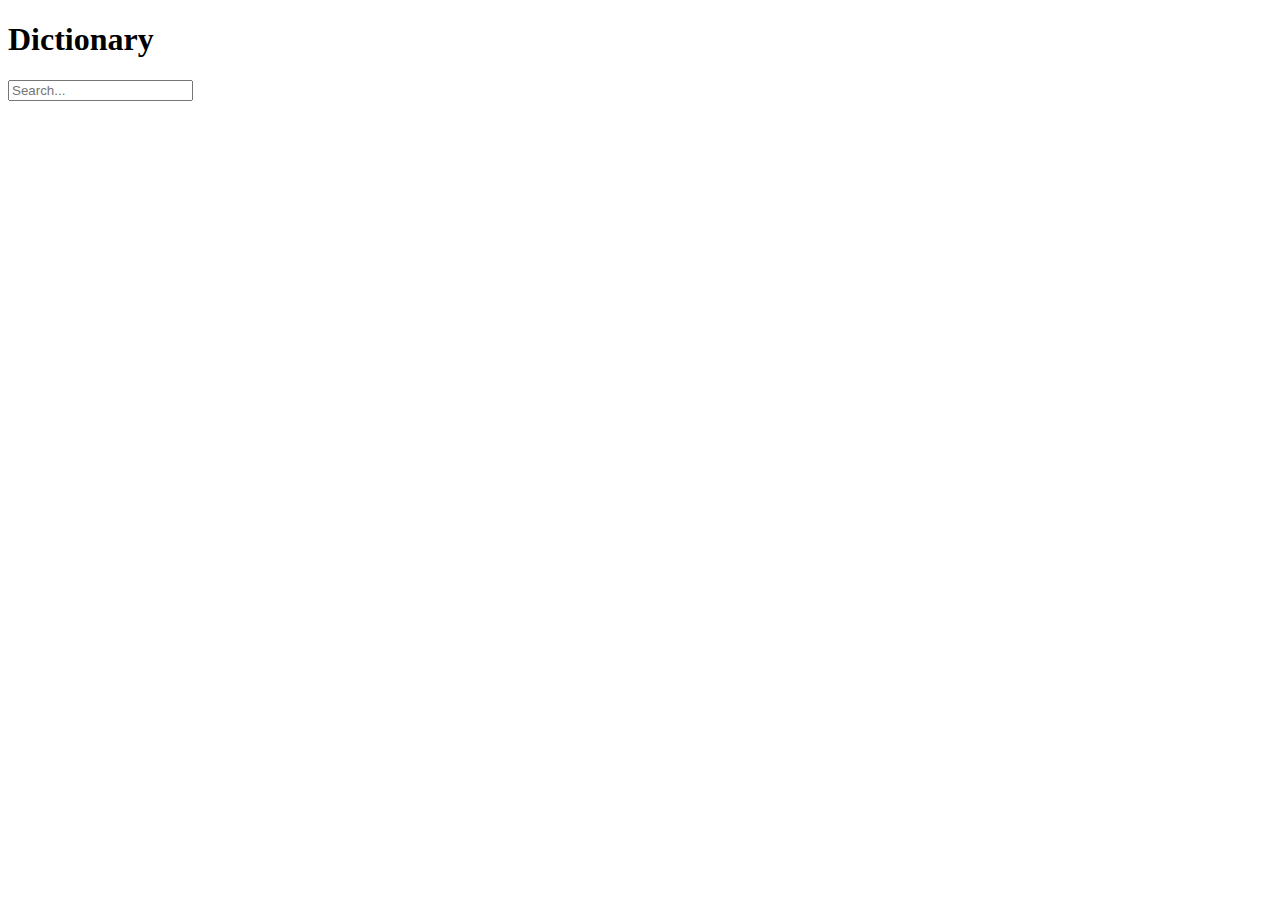
==== index.html @ 93229138 "Update and rename Dictionary.html to index.html" ====
<!DOCTYPE html>
<html lang="en">
<head>
    <meta charset="UTF-8">
    <meta name="viewport" content="width=device-width, initial-scale=1.0">
    <title>Dictionary</title>
    <link rel="stylesheet" href="styles.css">
</head>
<body>
    <div class="container">
        <h1>Dictionary</h1>
        <input type="text" id="searchInput" placeholder="Search...">
        <ul id="dictionaryList">
            <!-- Add the list items dynamically using JavaScript -->
        </ul>
    </div>
    <script src="script.js"></script>
</body>
</html>
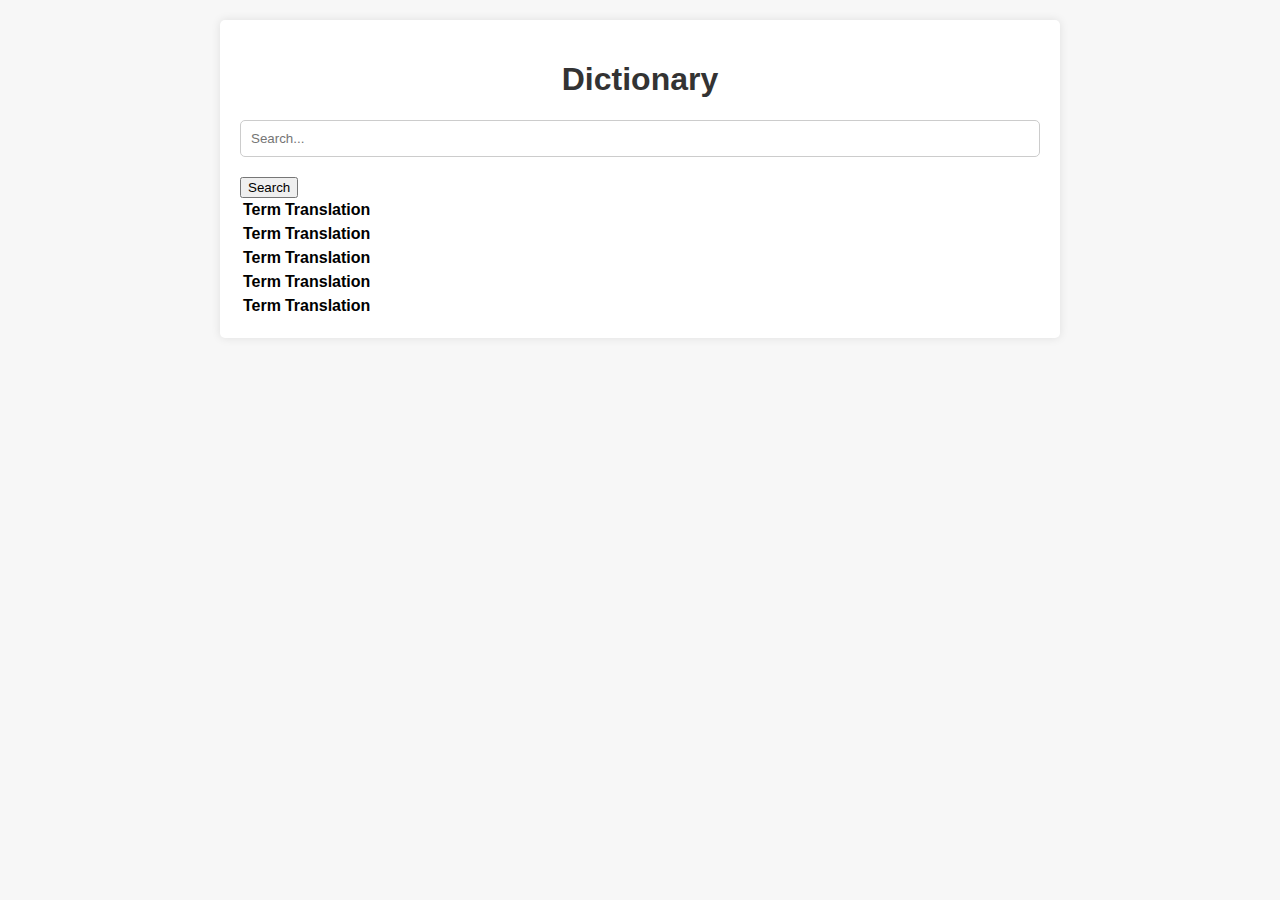
==== commit d61cac52: "Update index.html" ====
--- a/index.html
+++ b/index.html
@@ -1,19 +1,65 @@
 <!DOCTYPE html>
 <html lang="en">
+
 <head>
     <meta charset="UTF-8">
     <meta name="viewport" content="width=device-width, initial-scale=1.0">
     <title>Dictionary</title>
     <link rel="stylesheet" href="styles.css">
 </head>
+
 <body>
     <div class="container">
         <h1>Dictionary</h1>
-        <input type="text" id="searchInput" placeholder="Search...">
-        <ul id="dictionaryList">
-            <!-- Add the list items dynamically using JavaScript -->
-        </ul>
+        <div class="search-box">
+            <input type="text" id="searchInput" placeholder="Search...">
+            <button onclick="searchDictionary()">Search</button>
+        </div>
+        <div class="columns">
+            <div class="column">
+                <table class="term-table blue" id="column1">
+                    <tr>
+                        <th>Term</th>
+                        <th>Translation</th>
+                    </tr>
+                </table>
+            </div>
+            <div class="column">
+                <table class="term-table orange" id="column2">
+                    <tr>
+                        <th>Term</th>
+                        <th>Translation</th>
+                    </tr>
+                </table>
+            </div>
+            <div class="column">
+                <table class="term-table purple" id="column3">
+                    <tr>
+                        <th>Term</th>
+                        <th>Translation</th>
+                    </tr>
+                </table>
+            </div>
+            <div class="column">
+                <table class="term-table green" id="column4">
+                    <tr>
+                        <th>Term</th>
+                        <th>Translation</th>
+                    </tr>
+                </table>
+            </div>
+            <div class="column">
+                <table class="term-table red" id="column5">
+                    <tr>
+                        <th>Term</th>
+                        <th>Translation</th>
+                    </tr>
+                </table>
+            </div>
+        </div>
     </div>
+
     <script src="script.js"></script>
 </body>
+
 </html>
--- a/styles.css
+++ b/styles.css
@@ -0,0 +1,46 @@
+body {
+    font-family: Arial, sans-serif;
+    margin: 0;
+    padding: 0;
+    background-color: #f7f7f7;
+}
+
+.container {
+    max-width: 800px;
+    margin: 20px auto;
+    padding: 20px;
+    background-color: #fff;
+    border-radius: 5px;
+    box-shadow: 0 0 10px rgba(0, 0, 0, 0.1);
+}
+
+h1 {
+    text-align: center;
+    color: #333;
+}
+
+#searchInput {
+    width: 100%;
+    padding: 10px;
+    margin-bottom: 20px;
+    border: 1px solid #ccc;
+    border-radius: 5px;
+    box-sizing: border-box;
+}
+
+#dictionaryList {
+    list-style-type: none;
+    padding: 0;
+}
+
+#dictionaryList li {
+    padding: 10px;
+    margin-bottom: 10px;
+    border: 1px solid #ddd;
+    border-radius: 5px;
+    background-color: #f9f9f9;
+}
+
+#dictionaryList li strong {
+    font-weight: bold;
+}
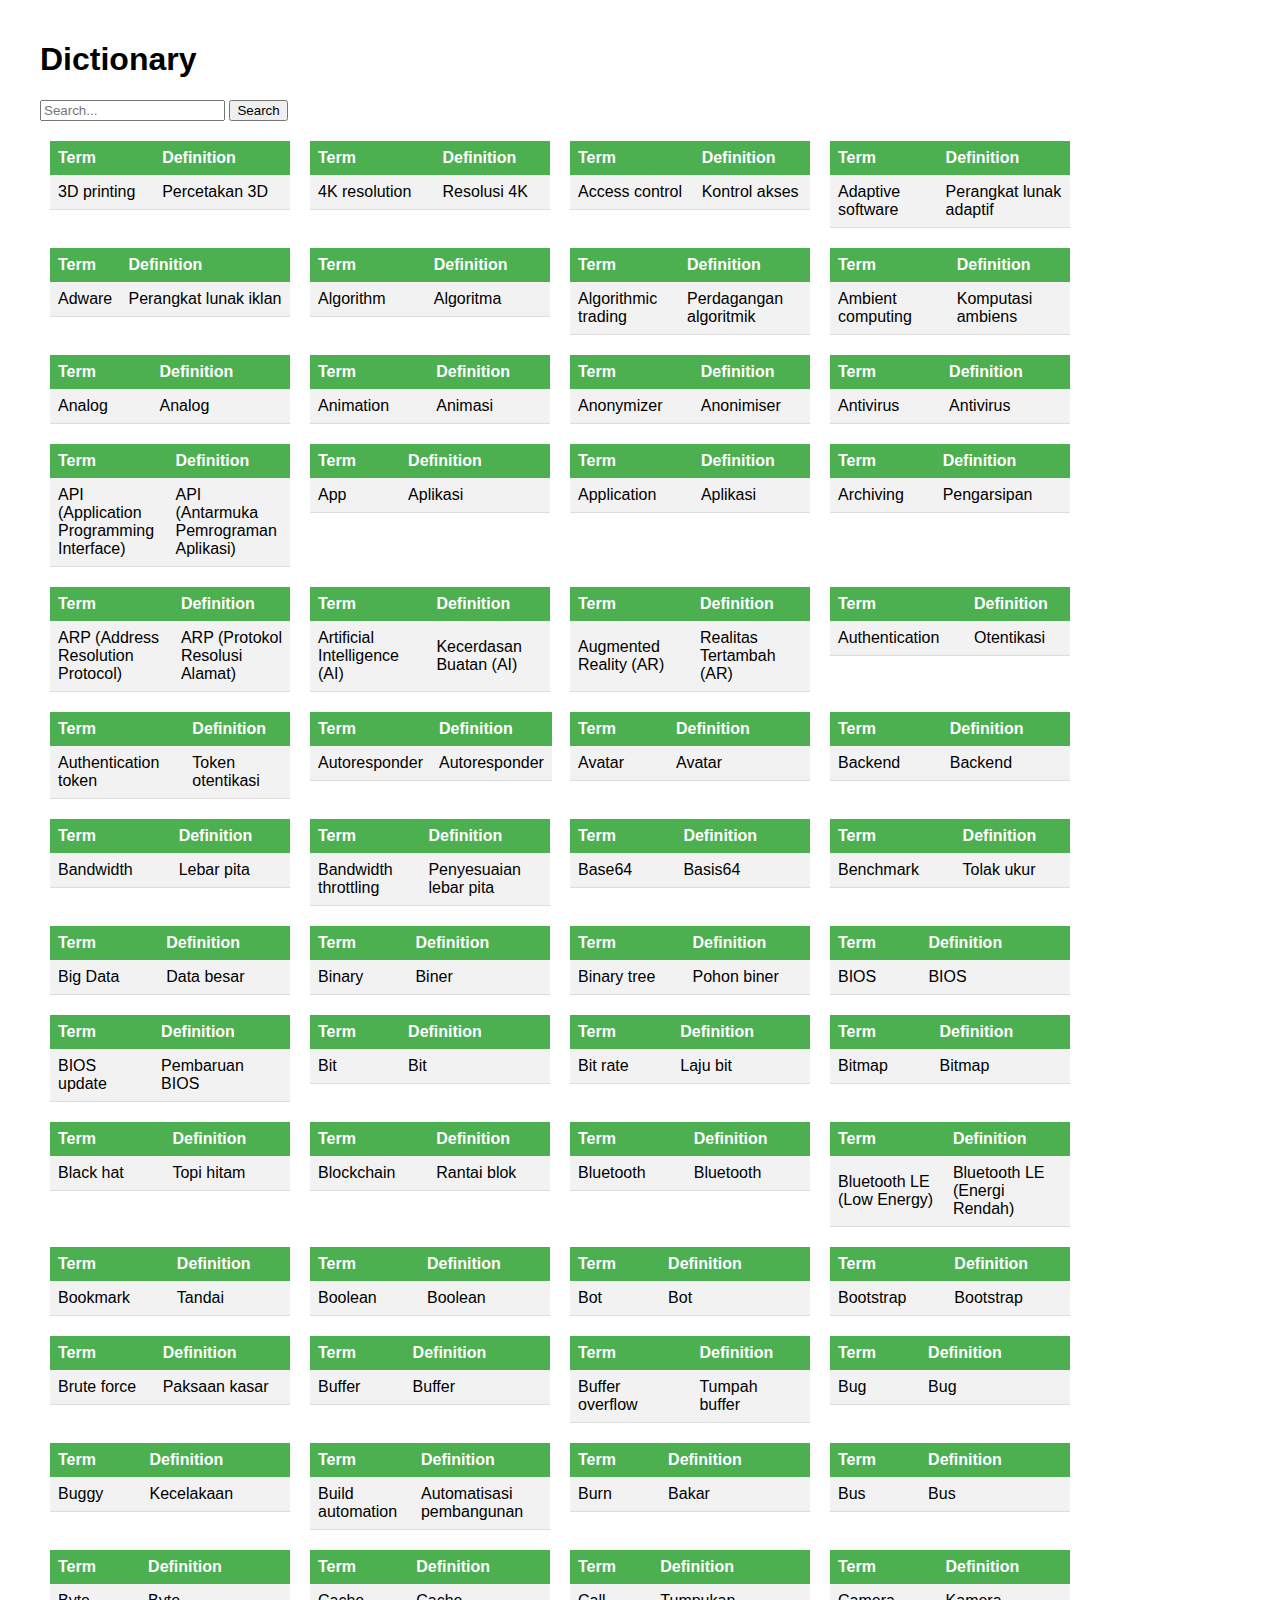
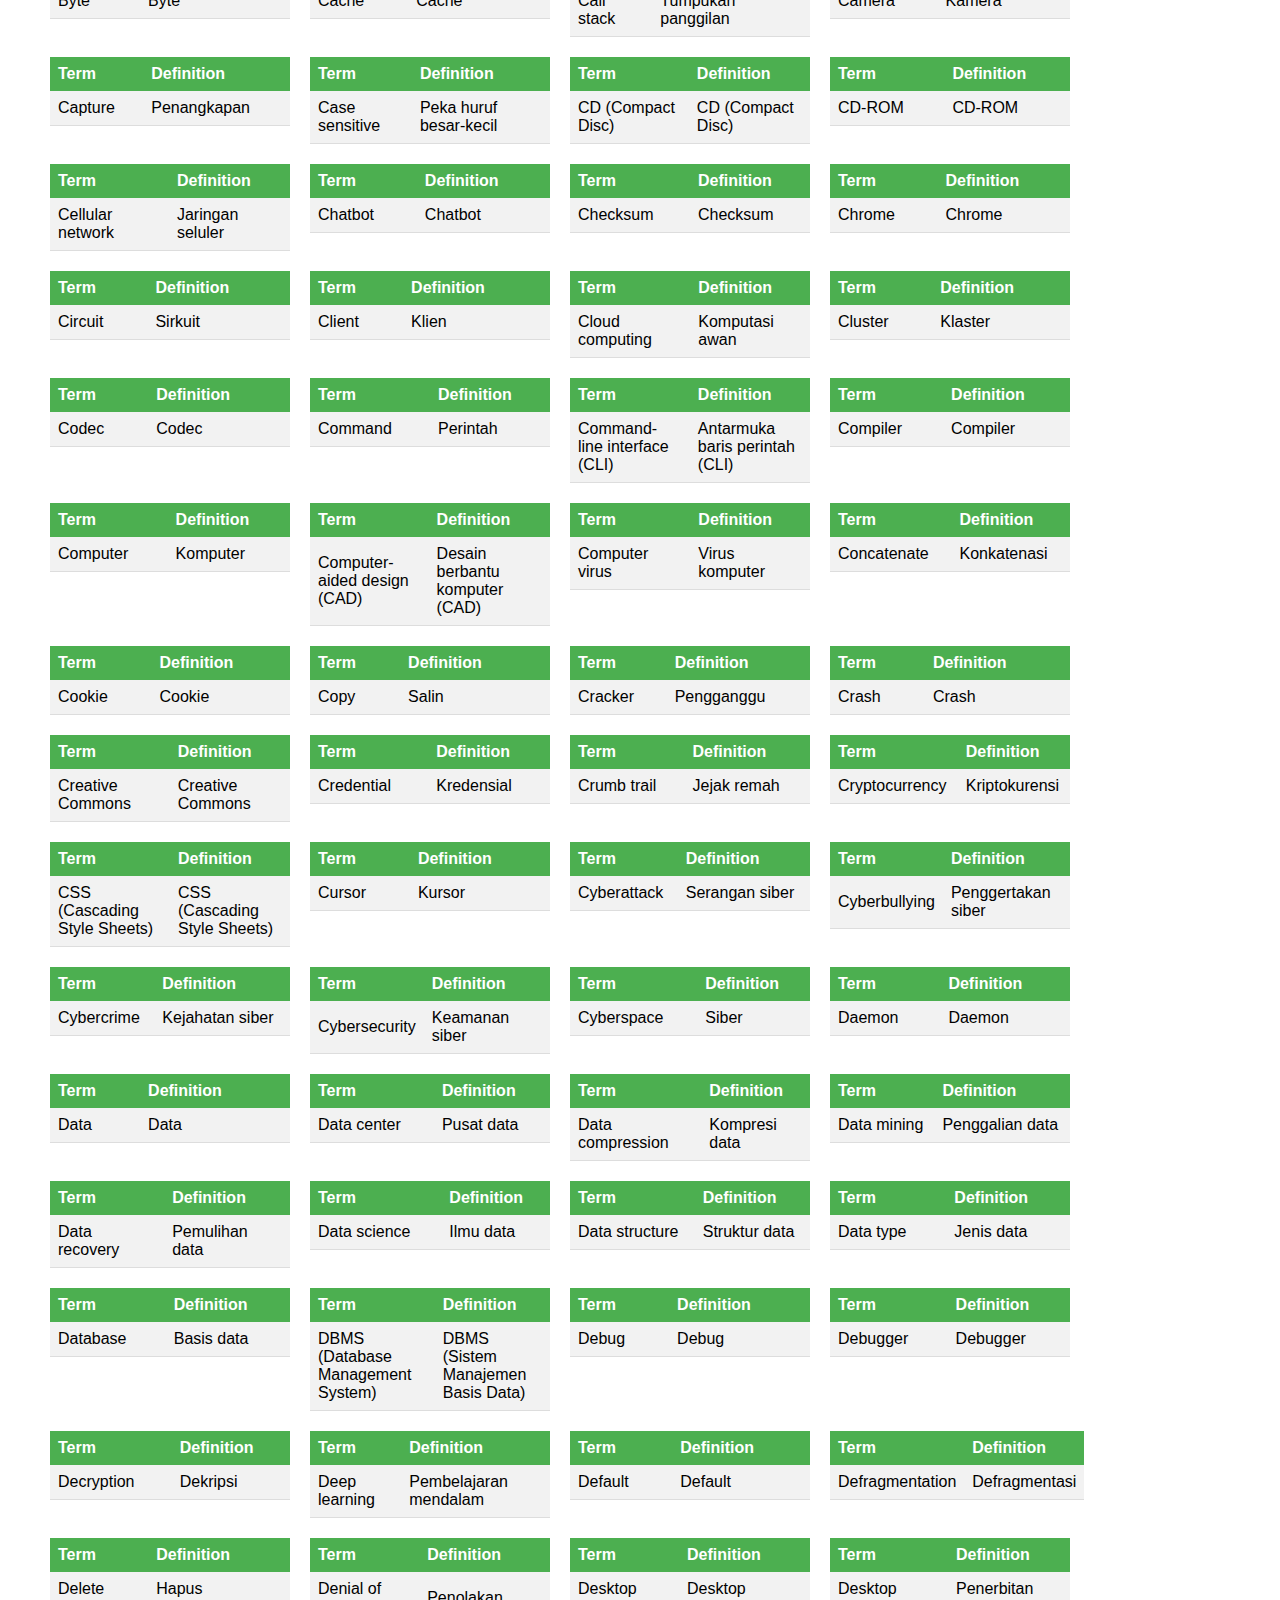
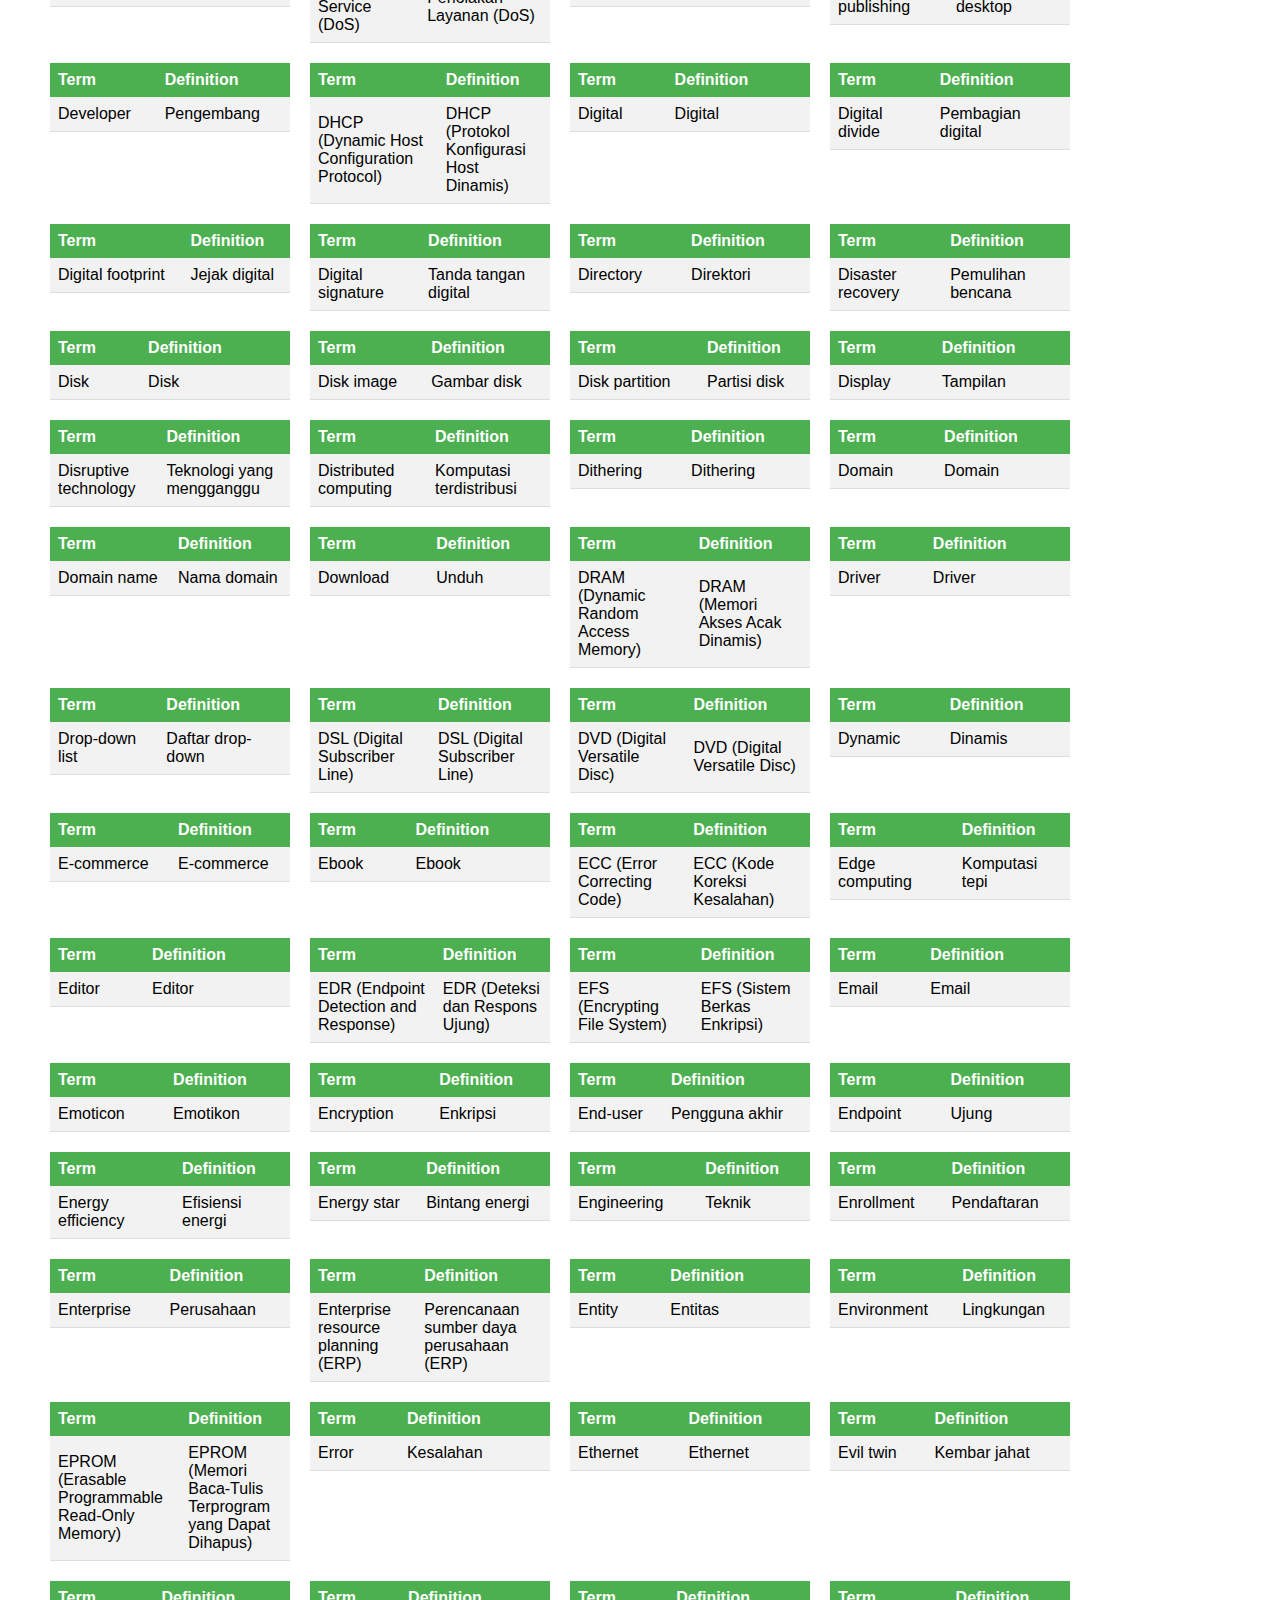
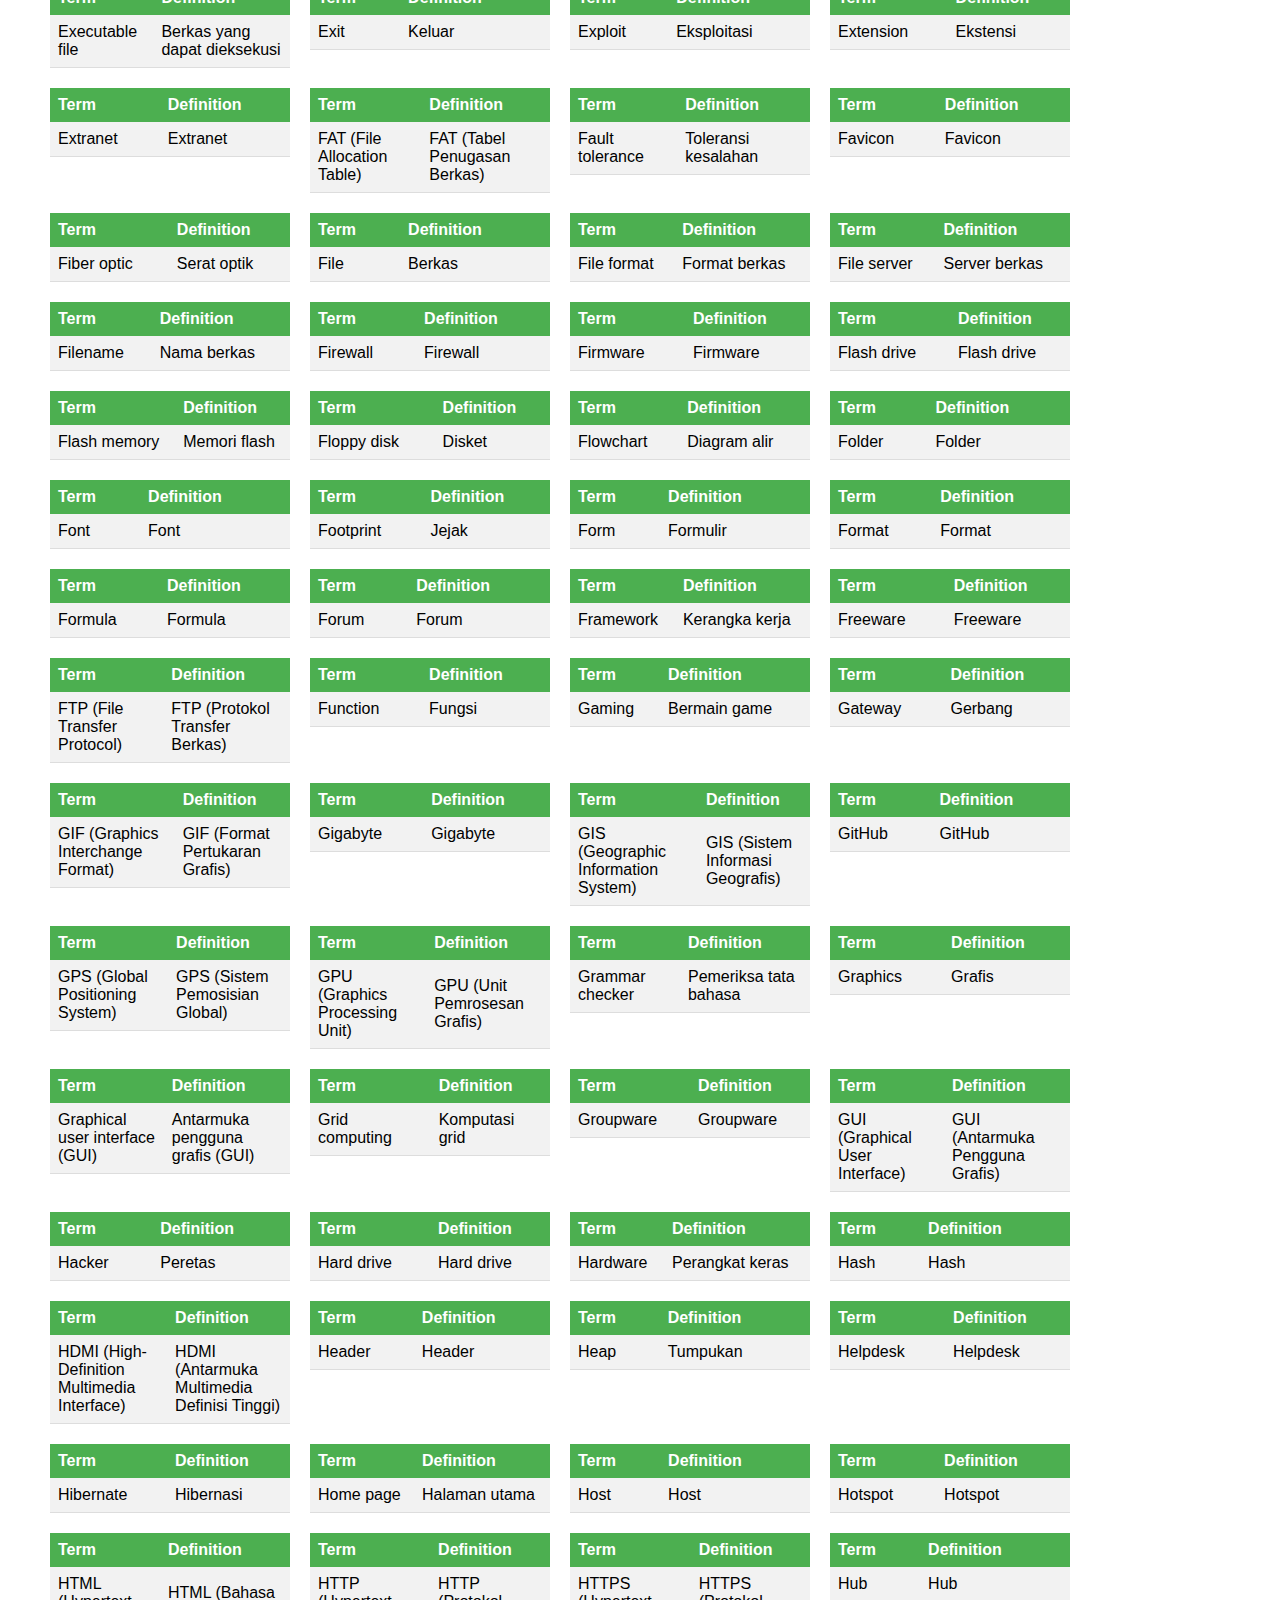
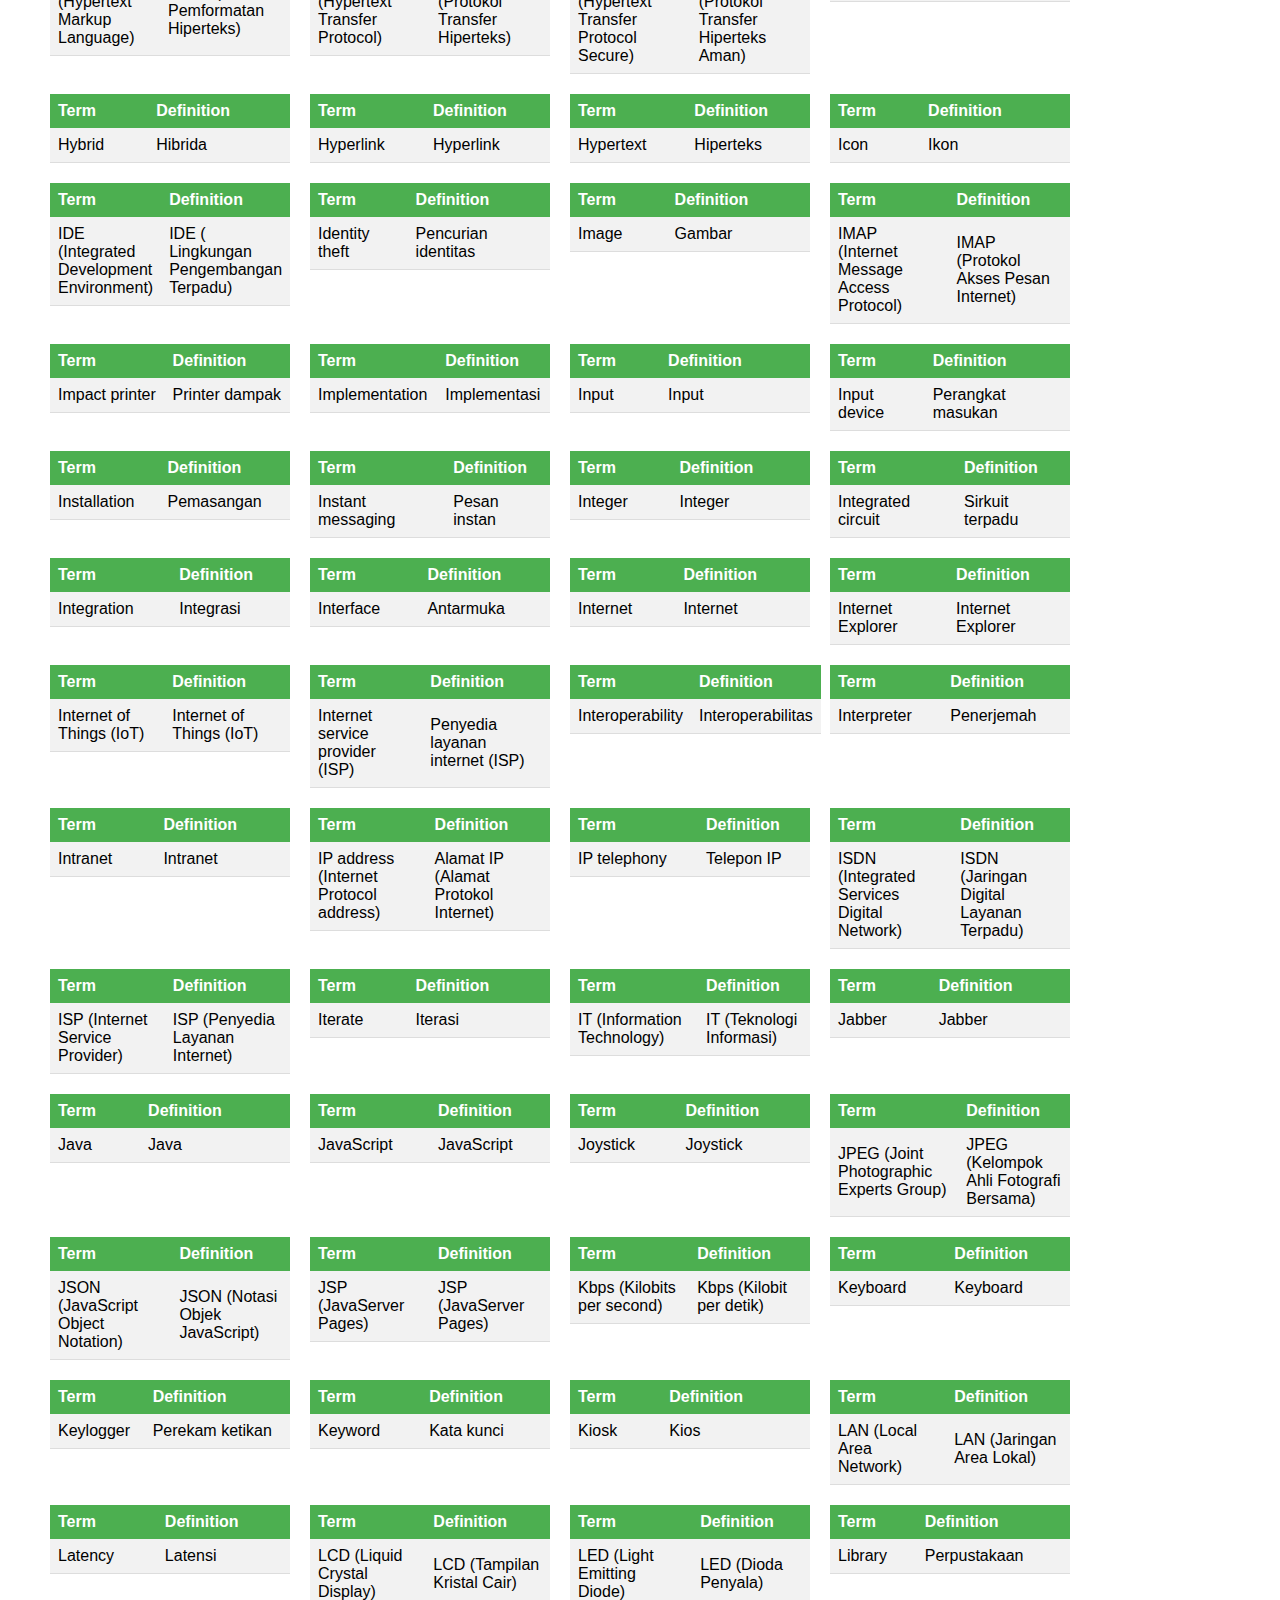
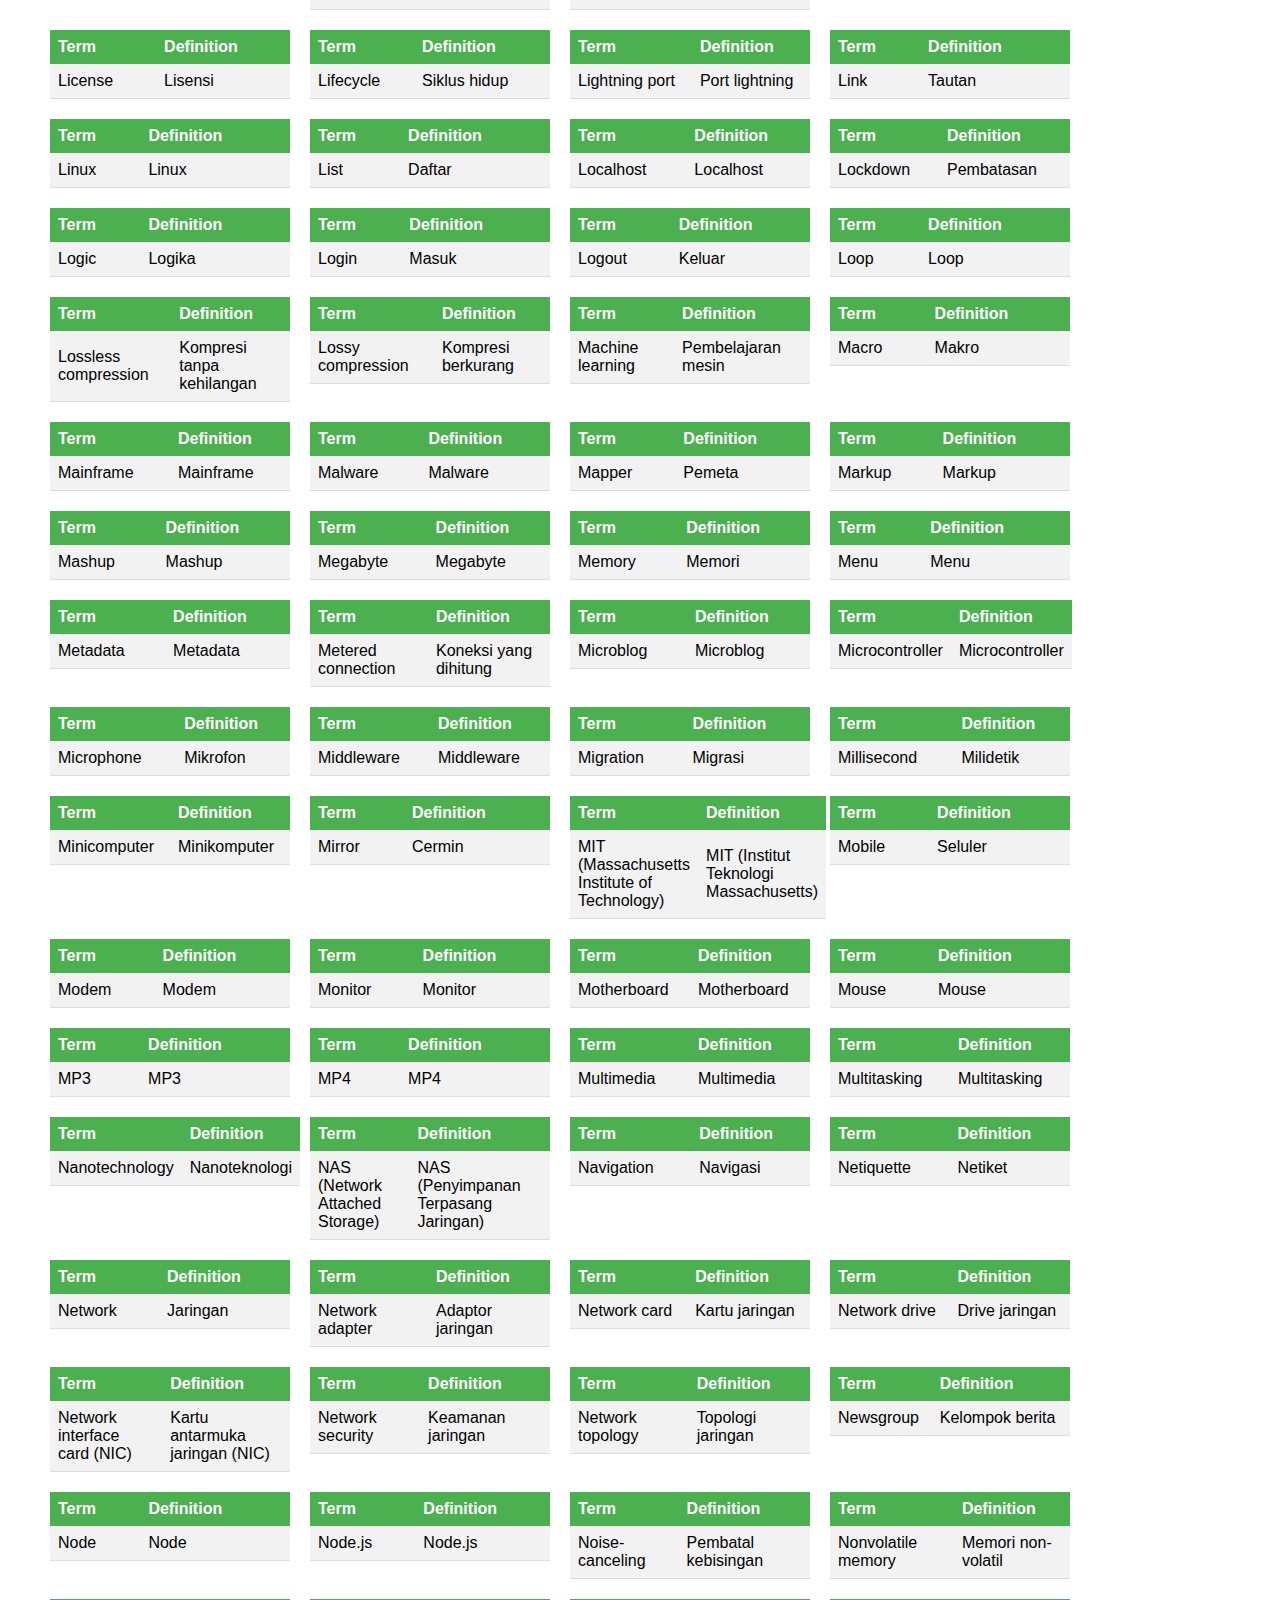
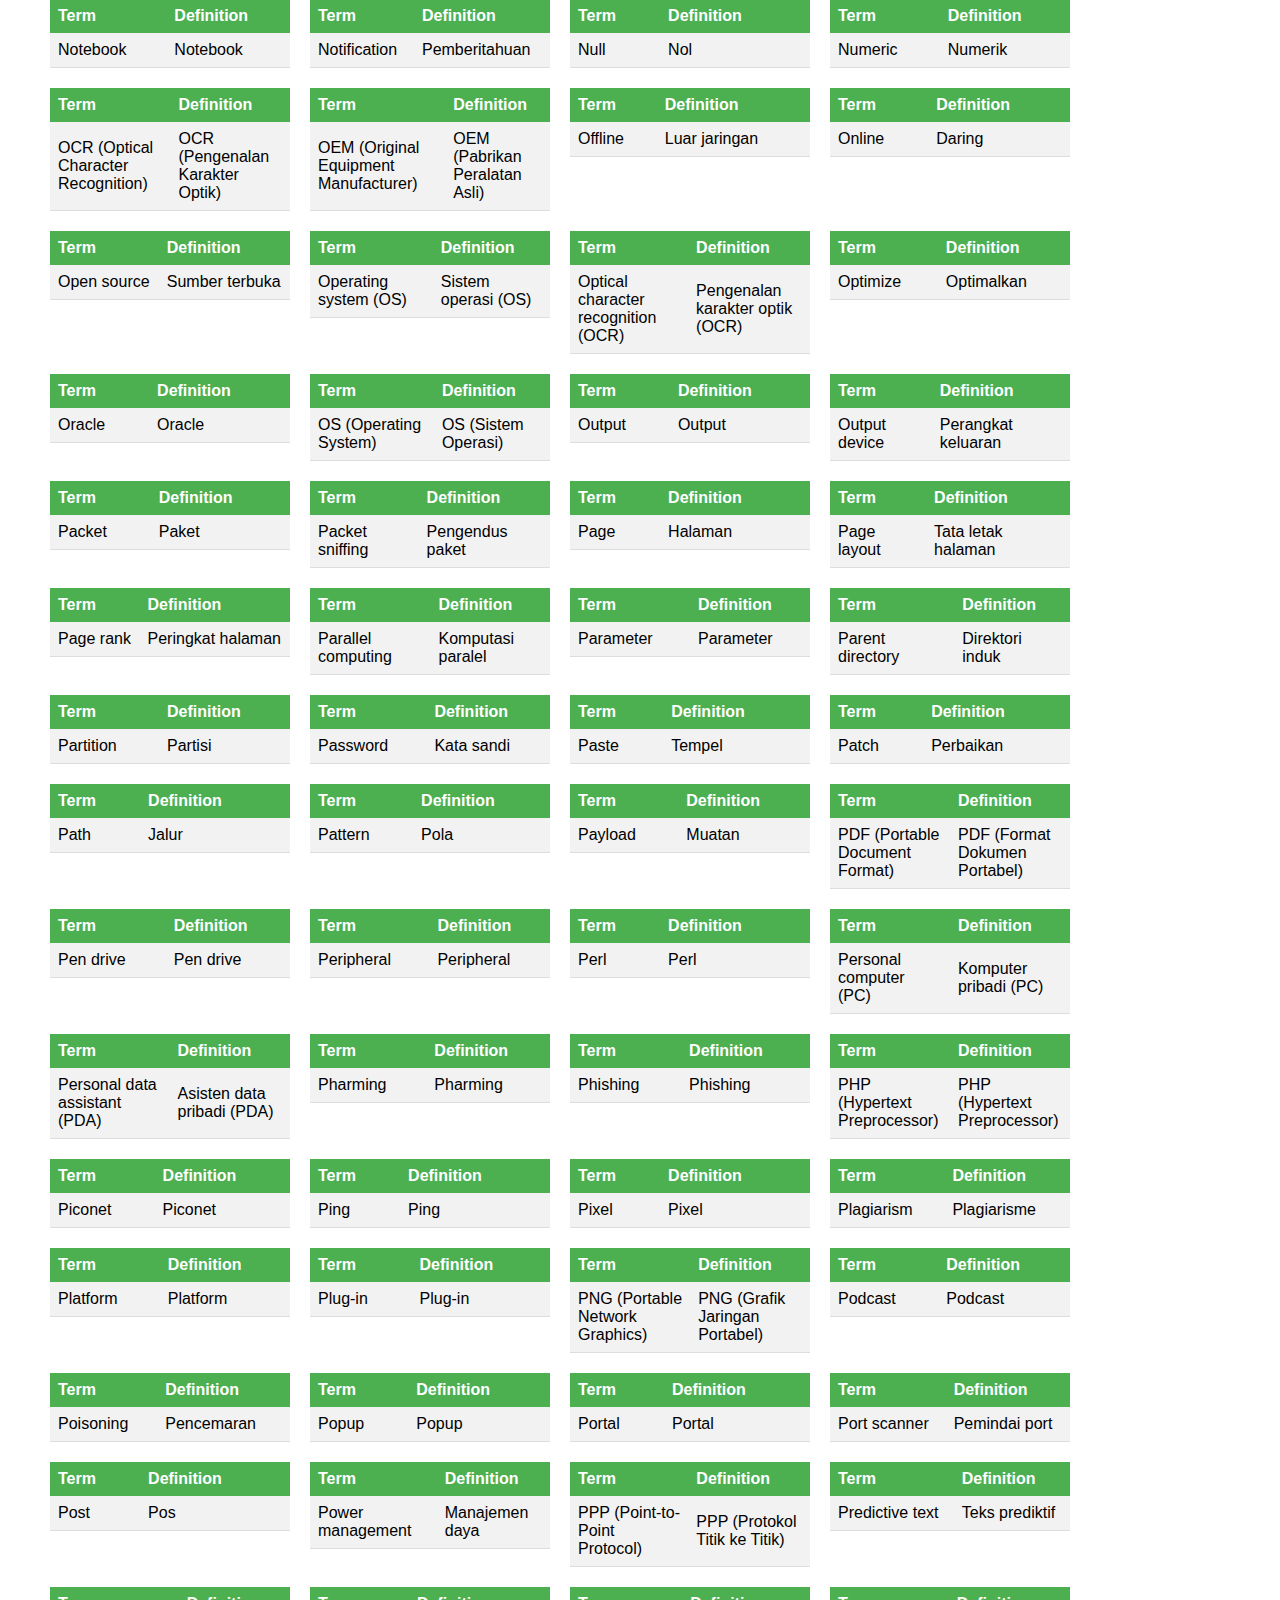
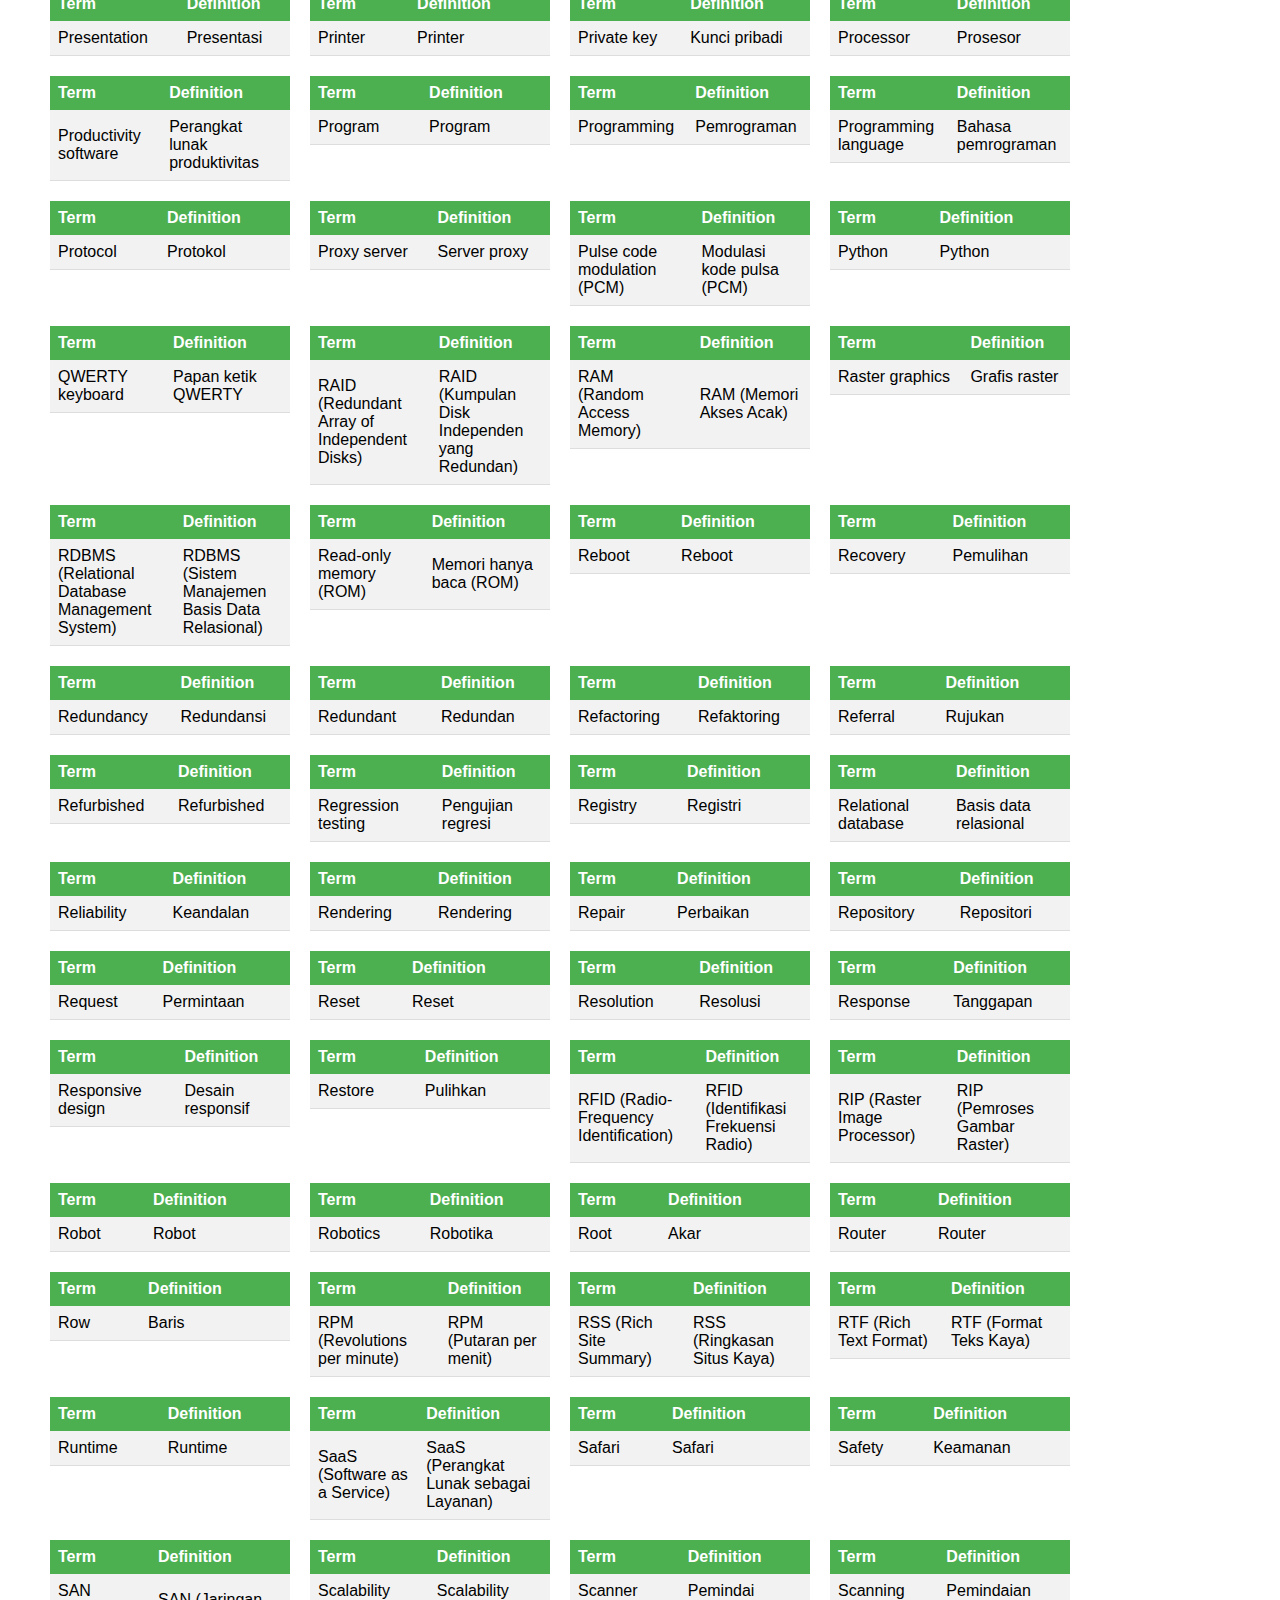
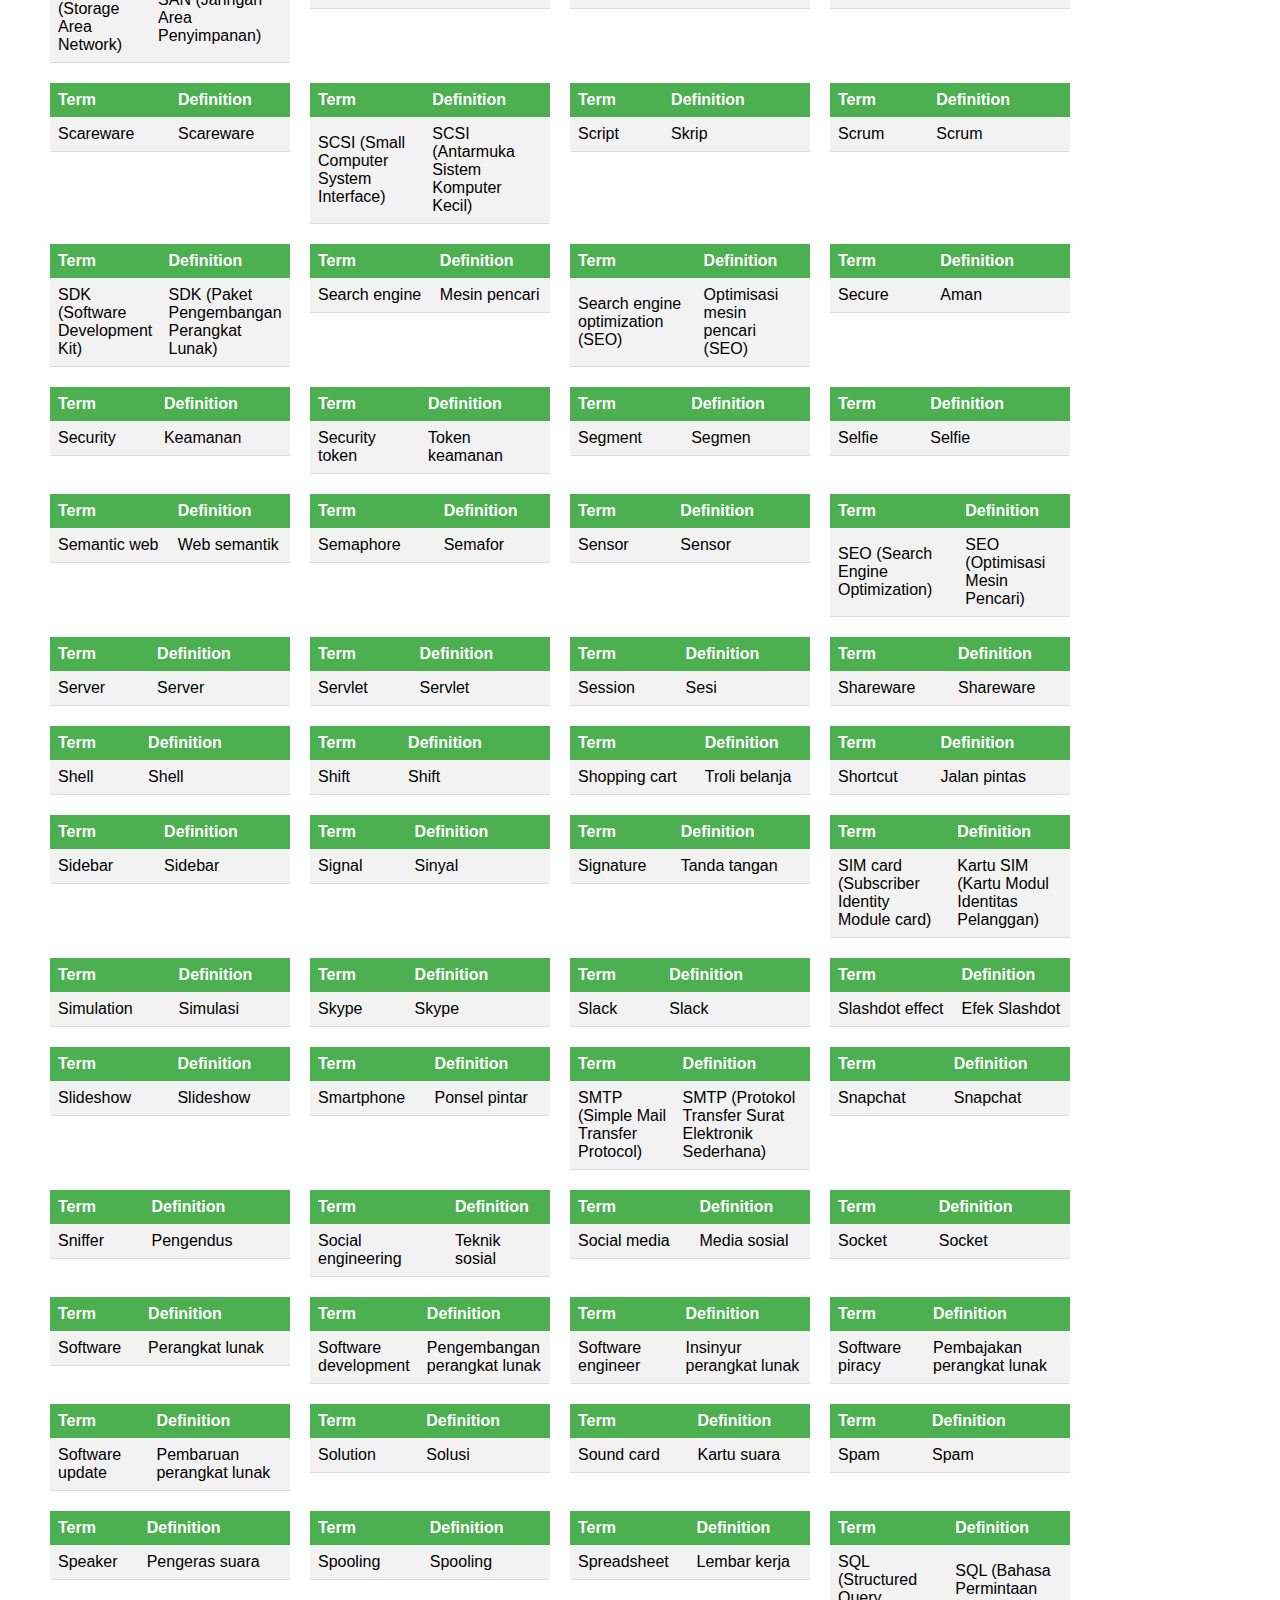
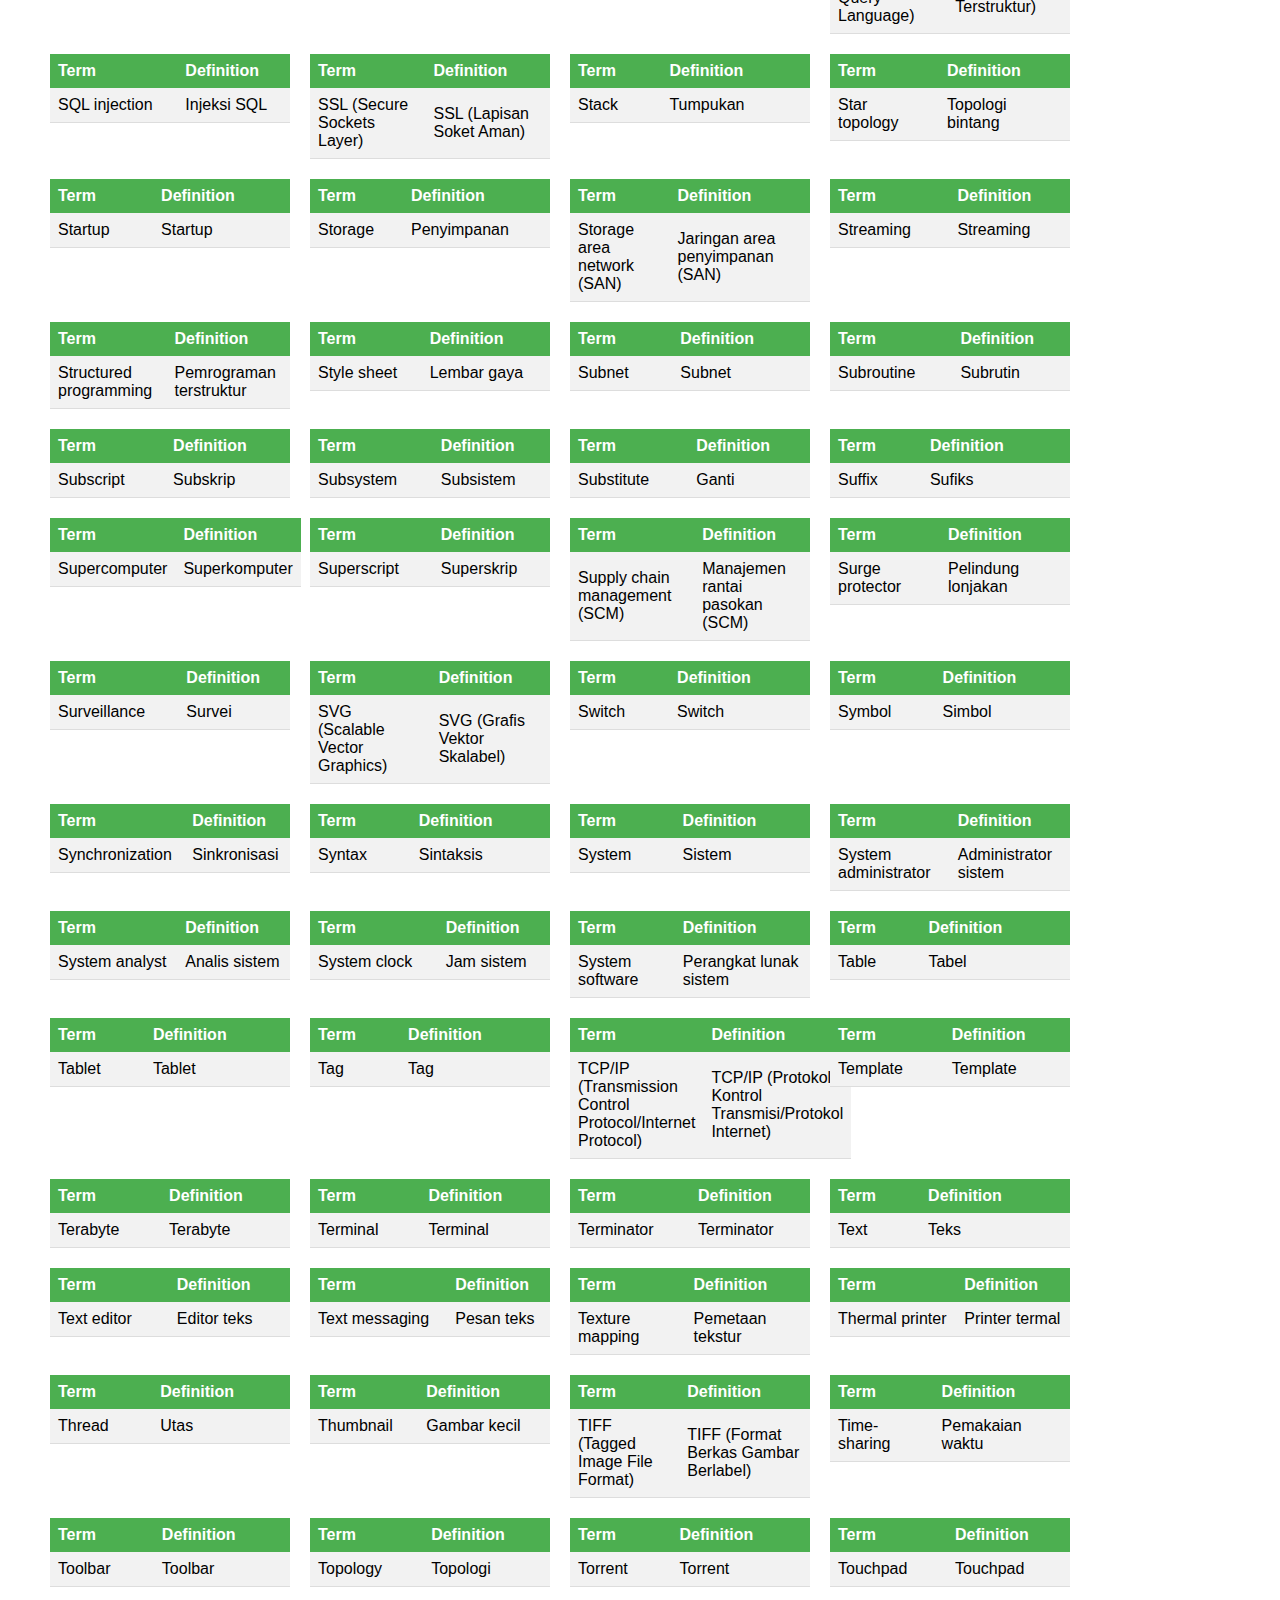
==== commit b1c028db: "Update index.html" ====
--- a/index.html
+++ b/index.html
@@ -1,65 +1,28 @@
 <!DOCTYPE html>
 <html lang="en">
-
 <head>
     <meta charset="UTF-8">
     <meta name="viewport" content="width=device-width, initial-scale=1.0">
     <title>Dictionary</title>
+    <title>By Rizky Ganuar,TI 1C</title>
+    <title>2330511049</title>
     <link rel="stylesheet" href="styles.css">
 </head>
+<body>
 
-<body>
-    <div class="container">
-        <h1>Dictionary</h1>
-        <div class="search-box">
-            <input type="text" id="searchInput" placeholder="Search...">
-            <button onclick="searchDictionary()">Search</button>
-        </div>
-        <div class="columns">
-            <div class="column">
-                <table class="term-table blue" id="column1">
-                    <tr>
-                        <th>Term</th>
-                        <th>Translation</th>
-                    </tr>
-                </table>
-            </div>
-            <div class="column">
-                <table class="term-table orange" id="column2">
-                    <tr>
-                        <th>Term</th>
-                        <th>Translation</th>
-                    </tr>
-                </table>
-            </div>
-            <div class="column">
-                <table class="term-table purple" id="column3">
-                    <tr>
-                        <th>Term</th>
-                        <th>Translation</th>
-                    </tr>
-                </table>
-            </div>
-            <div class="column">
-                <table class="term-table green" id="column4">
-                    <tr>
-                        <th>Term</th>
-                        <th>Translation</th>
-                    </tr>
-                </table>
-            </div>
-            <div class="column">
-                <table class="term-table red" id="column5">
-                    <tr>
-                        <th>Term</th>
-                        <th>Translation</th>
-                    </tr>
-                </table>
-            </div>
-        </div>
+<div class="container">
+    <h1>Dictionary</h1>
+    
+    <div class="search-box">
+        <input type="text" id="searchTerm" placeholder="Search...">
+        <button onclick="search()">Search</button>
     </div>
 
-    <script src="script.js"></script>
+    <div class="columns" id="dictionaryContainer">
+        <!-- Terms will be dynamically inserted here -->
+    </div>
+</div>
+
+<script src="script.js"></script>
 </body>
-
 </html>
--- a/styles.css
+++ b/styles.css
@@ -1,46 +1,66 @@
 body {
-    font-family: Arial, sans-serif;
-    margin: 0;
-    padding: 0;
-    background-color: #f7f7f7;
+  font-family: Arial, sans-serif;
+  margin: 0;
+  padding: 20px;
 }
 
 .container {
-    max-width: 800px;
-    margin: 20px auto;
-    padding: 20px;
-    background-color: #fff;
-    border-radius: 5px;
-    box-shadow: 0 0 10px rgba(0, 0, 0, 0.1);
+  max-width: 1200px;
+  margin: auto;
 }
 
-h1 {
-    text-align: center;
-    color: #333;
+.search-box {
+  margin-bottom: 20px;
 }
 
-#searchInput {
-    width: 100%;
-    padding: 10px;
-    margin-bottom: 20px;
-    border: 1px solid #ccc;
-    border-radius: 5px;
-    box-sizing: border-box;
+.columns {
+  display: flex;
+  flex-wrap: wrap;
 }
 
-#dictionaryList {
-    list-style-type: none;
-    padding: 0;
+.column {
+  width: 20%;
+  padding: 0 10px;
 }
 
-#dictionaryList li {
-    padding: 10px;
-    margin-bottom: 10px;
-    border: 1px solid #ddd;
-    border-radius: 5px;
-    background-color: #f9f9f9;
+.term-table {
+  margin-bottom: 20px;
+  border-collapse: collapse;
+  width: 100%;
 }
 
-#dictionaryList li strong {
-    font-weight: bold;
+.term-table th {
+  background-color: #4CAF50;
+  color: white;
+  padding: 8px;
+  text-align: left;
 }
+
+.term-table td {
+  padding: 8px;
+  border-bottom: 1px solid #ddd;
+}
+
+.term-table tr:nth-child(even) {
+  background-color: #f2f2f2;
+}
+
+.term-table.blue th {
+  background-color: #2196F3;
+}
+
+.term-table.orange th {
+  background-color: #FF9800;
+}
+
+.term-table.purple th {
+  background-color: #9C27B0;
+}
+
+.term-table.green th {
+  background-color: #4CAF50;
+}
+
+.term-table.red th {
+  background-color: #F44336;
+}
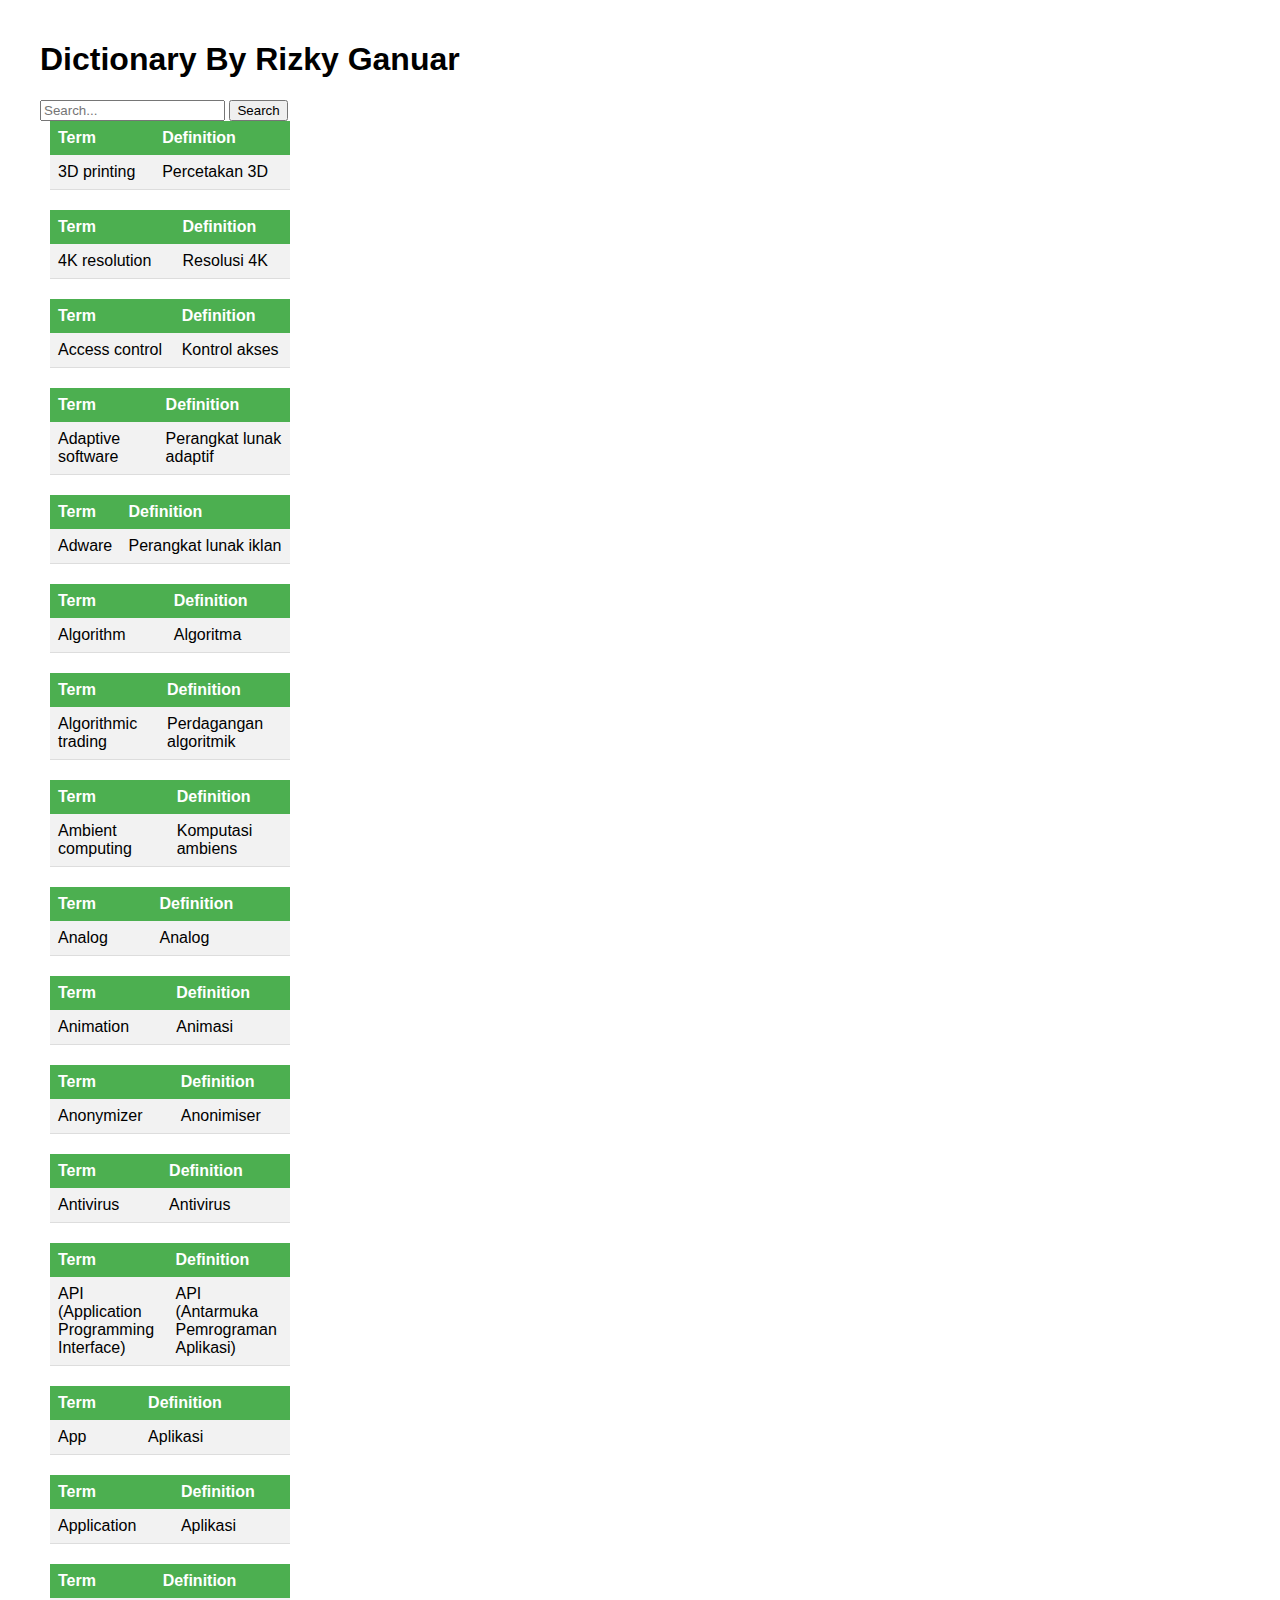
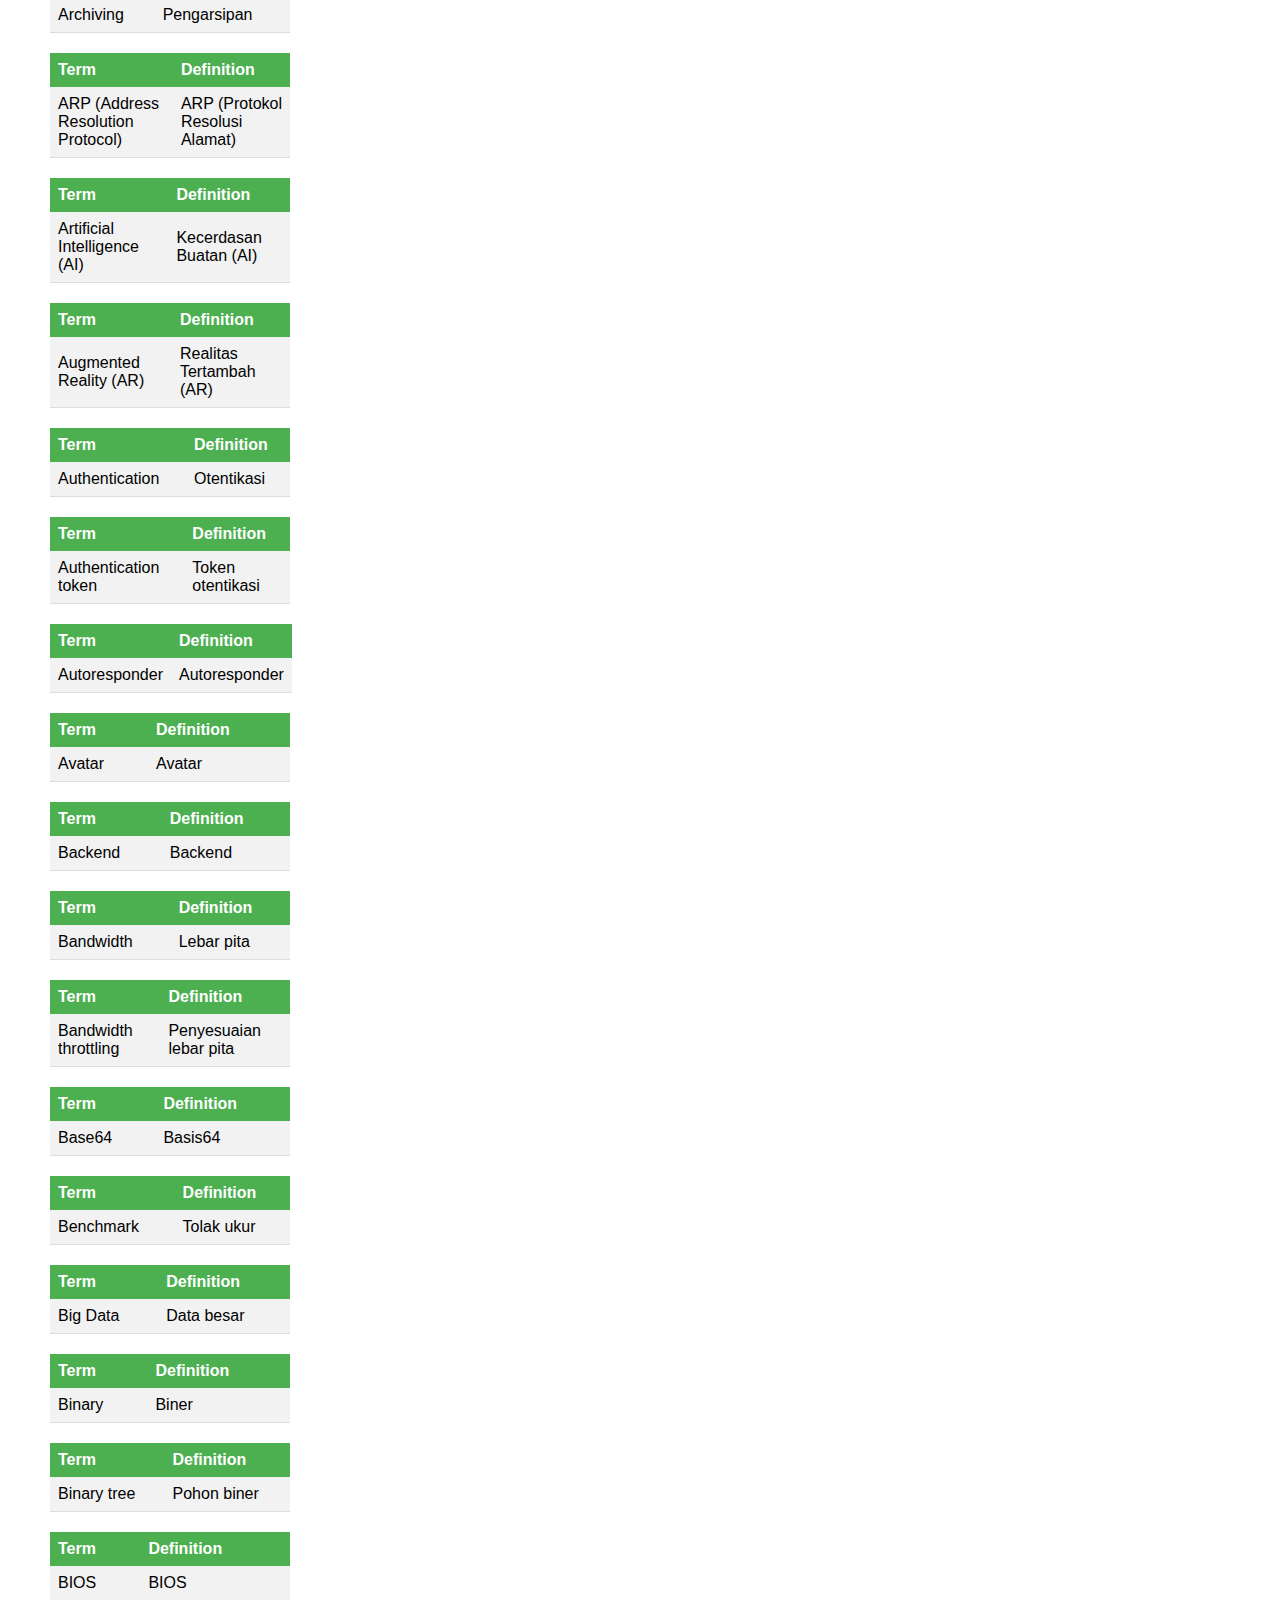
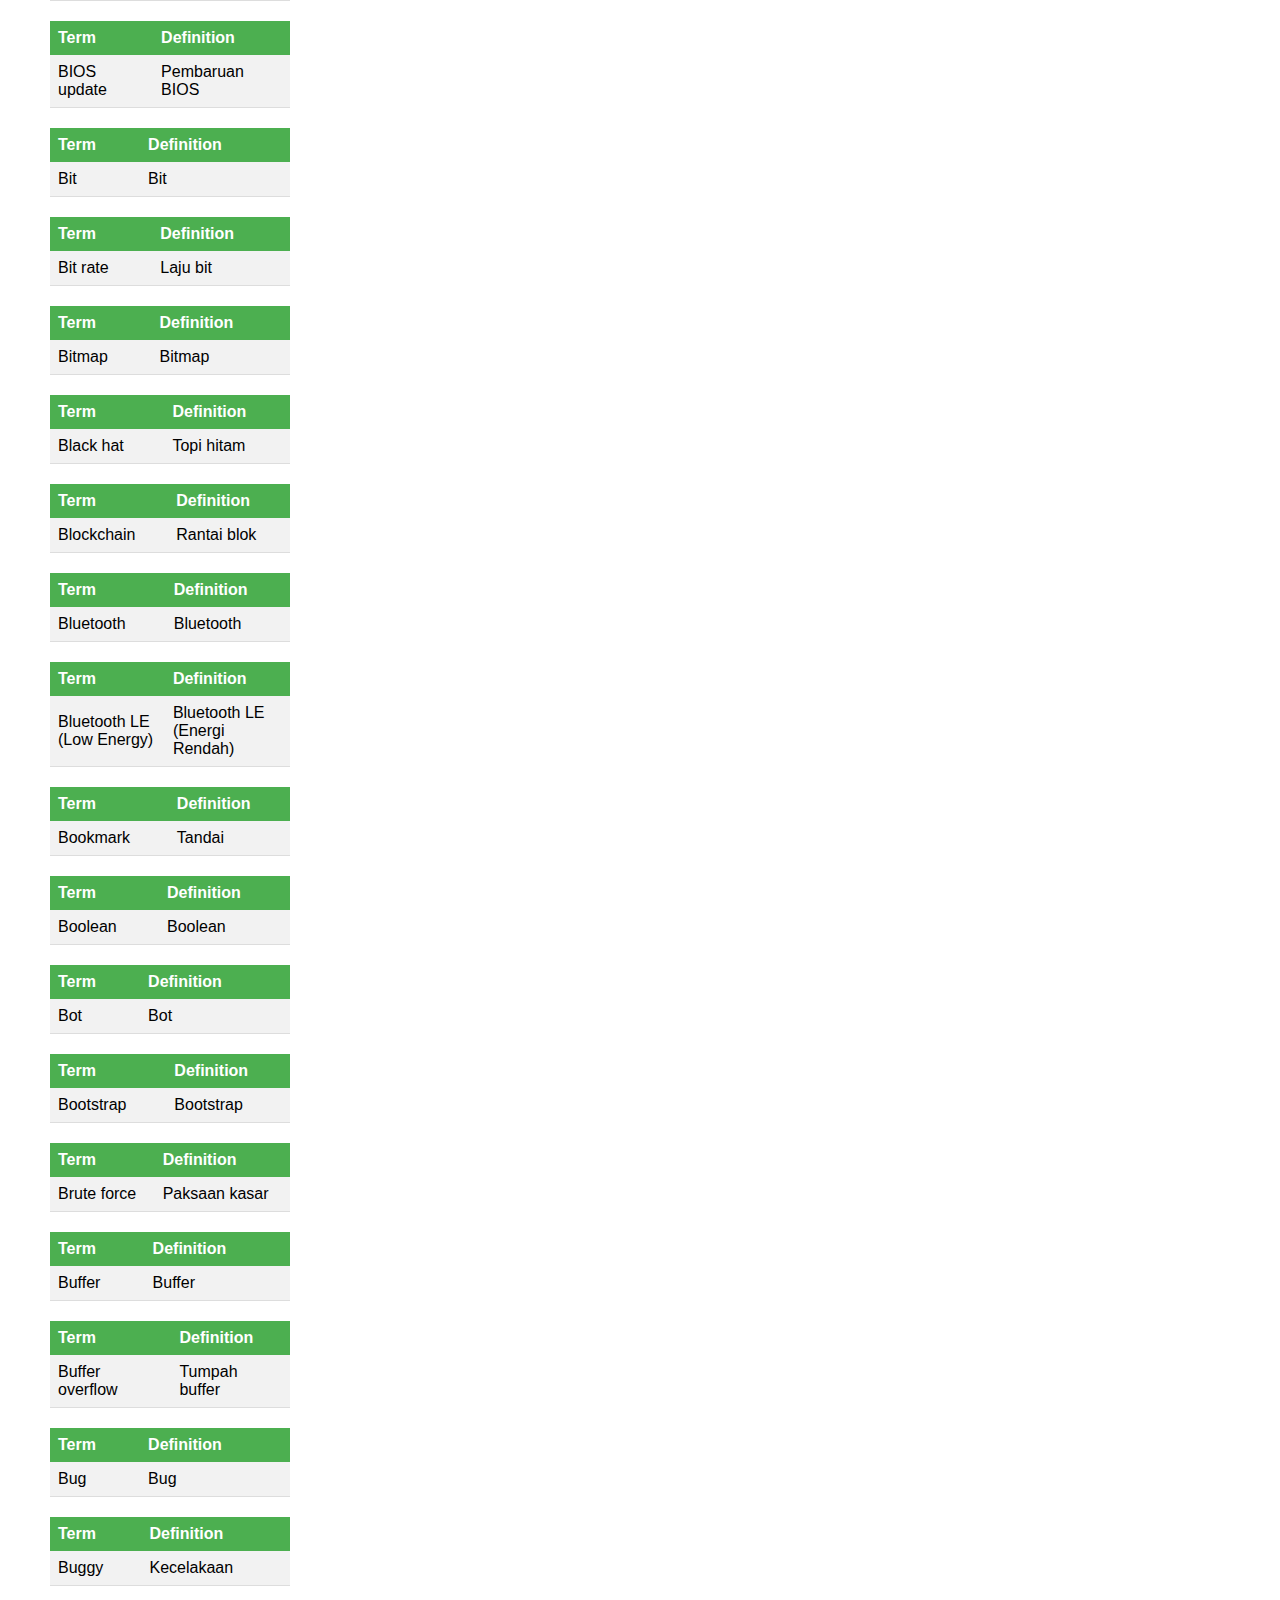
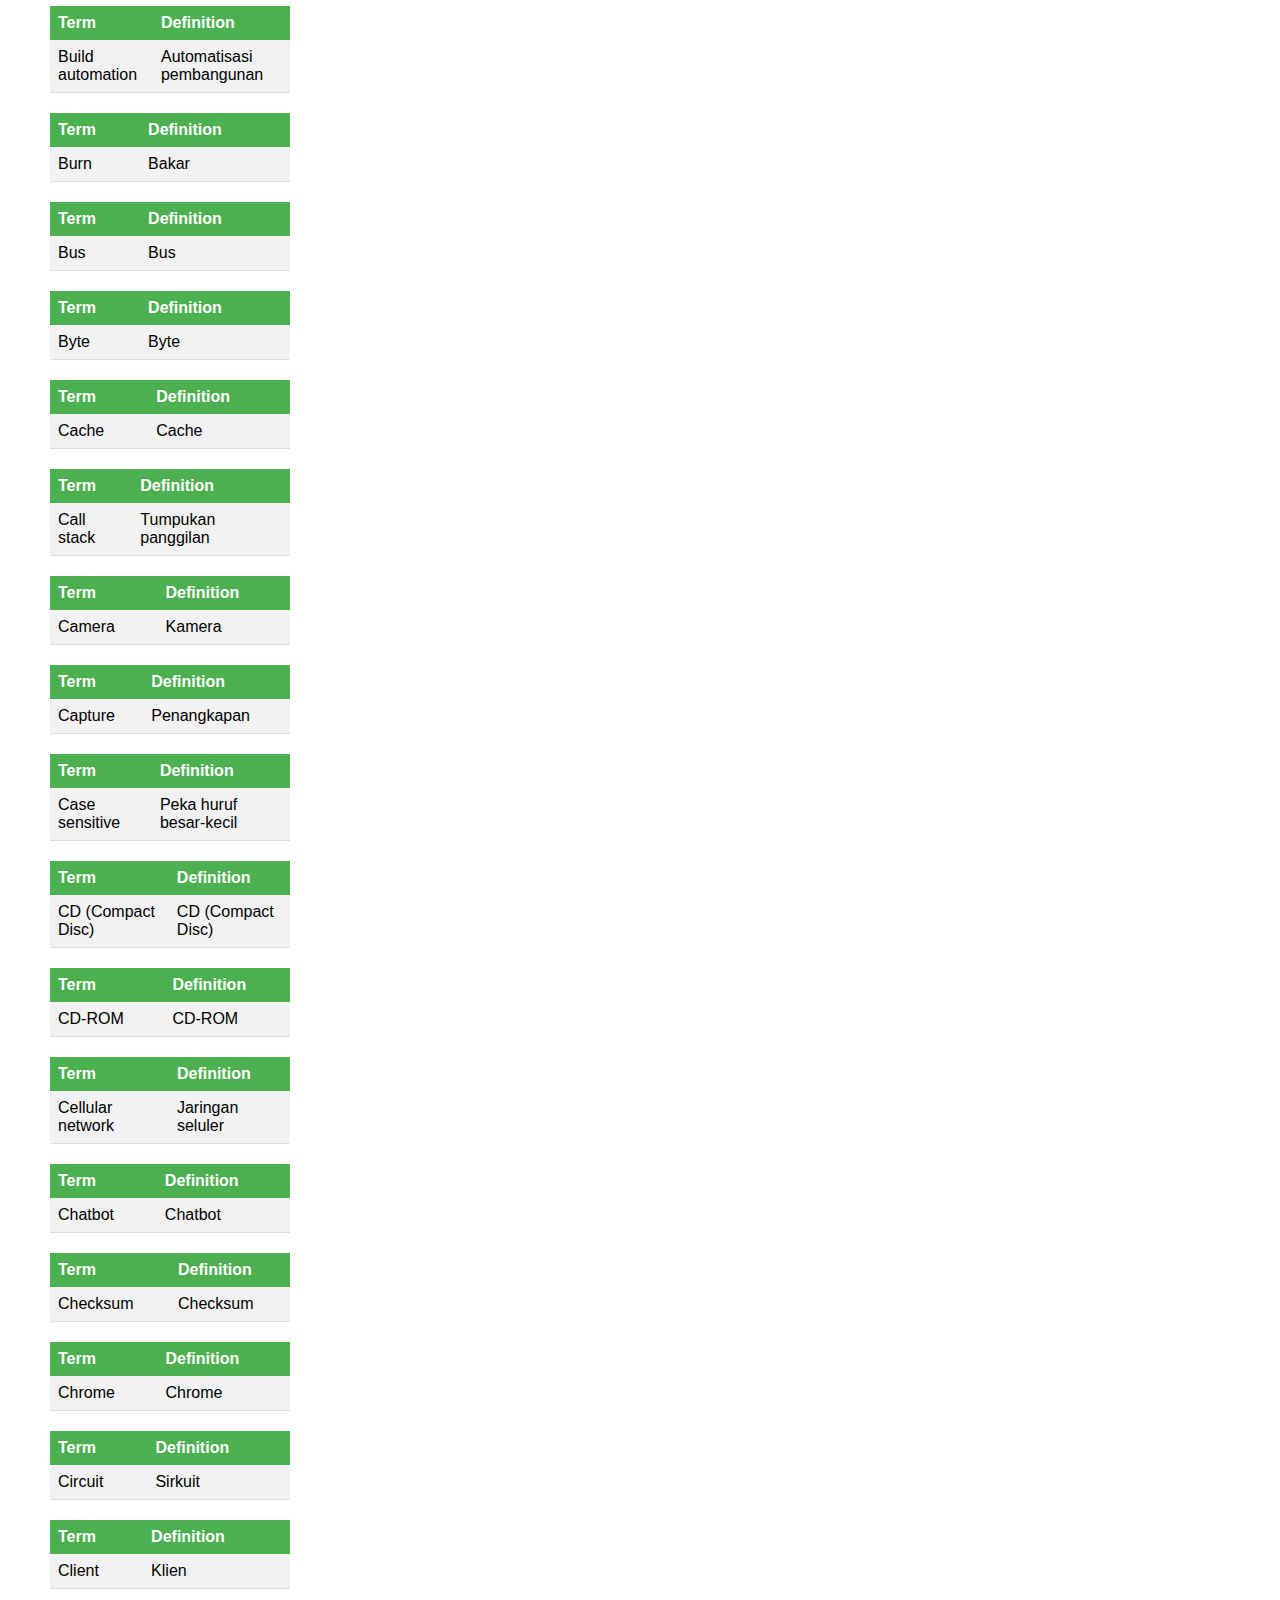
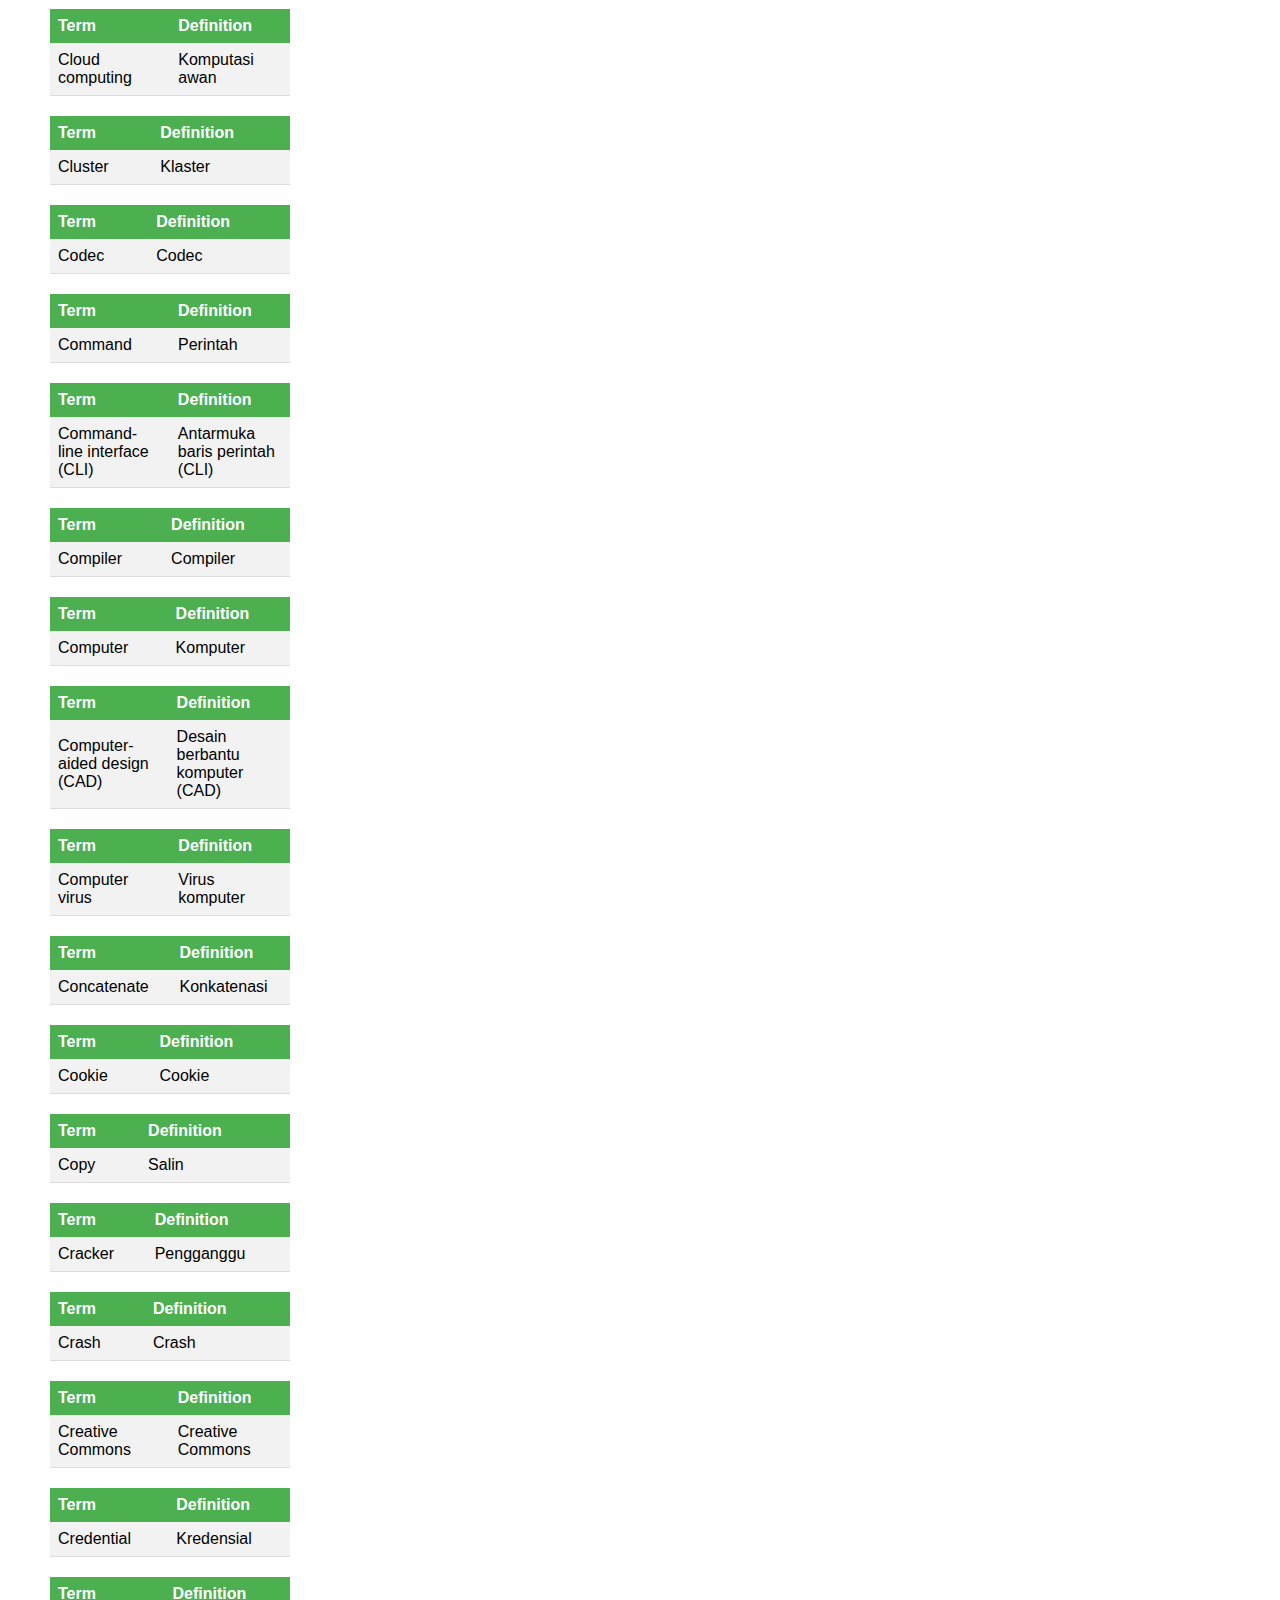
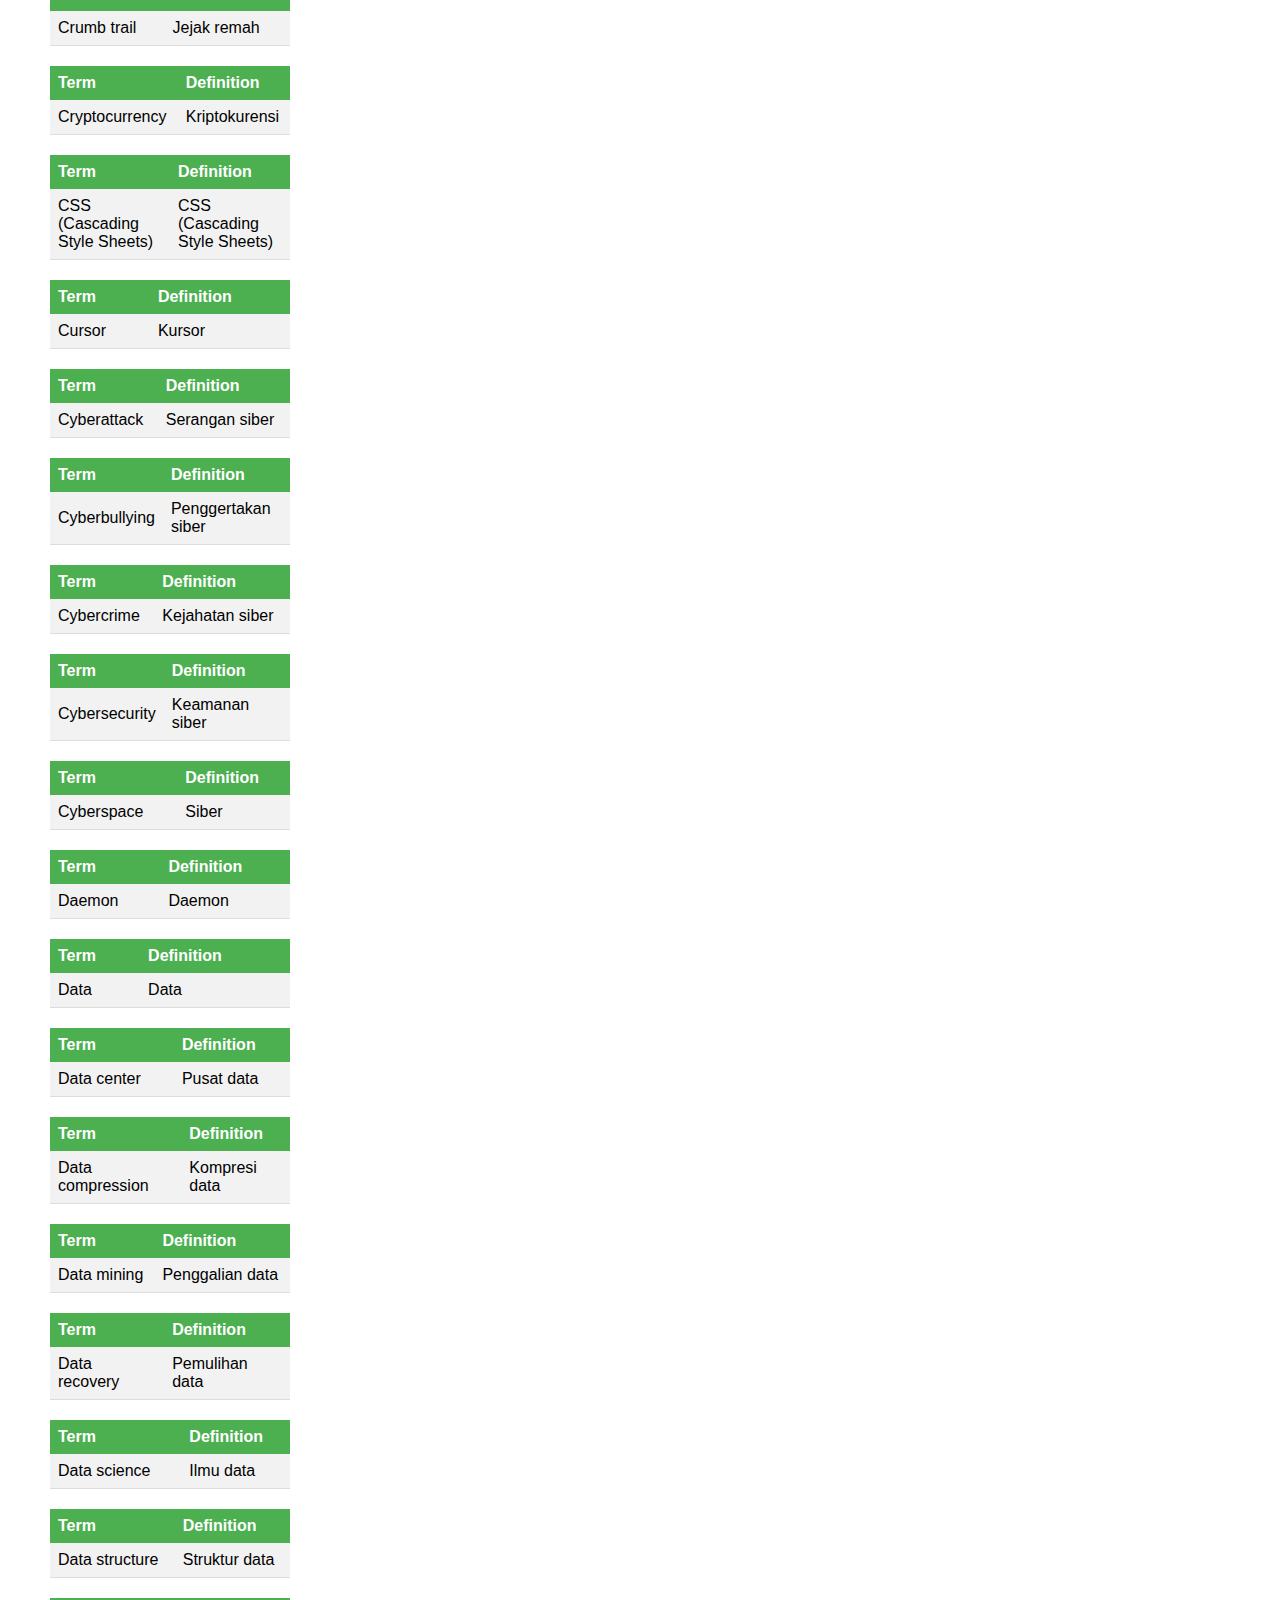
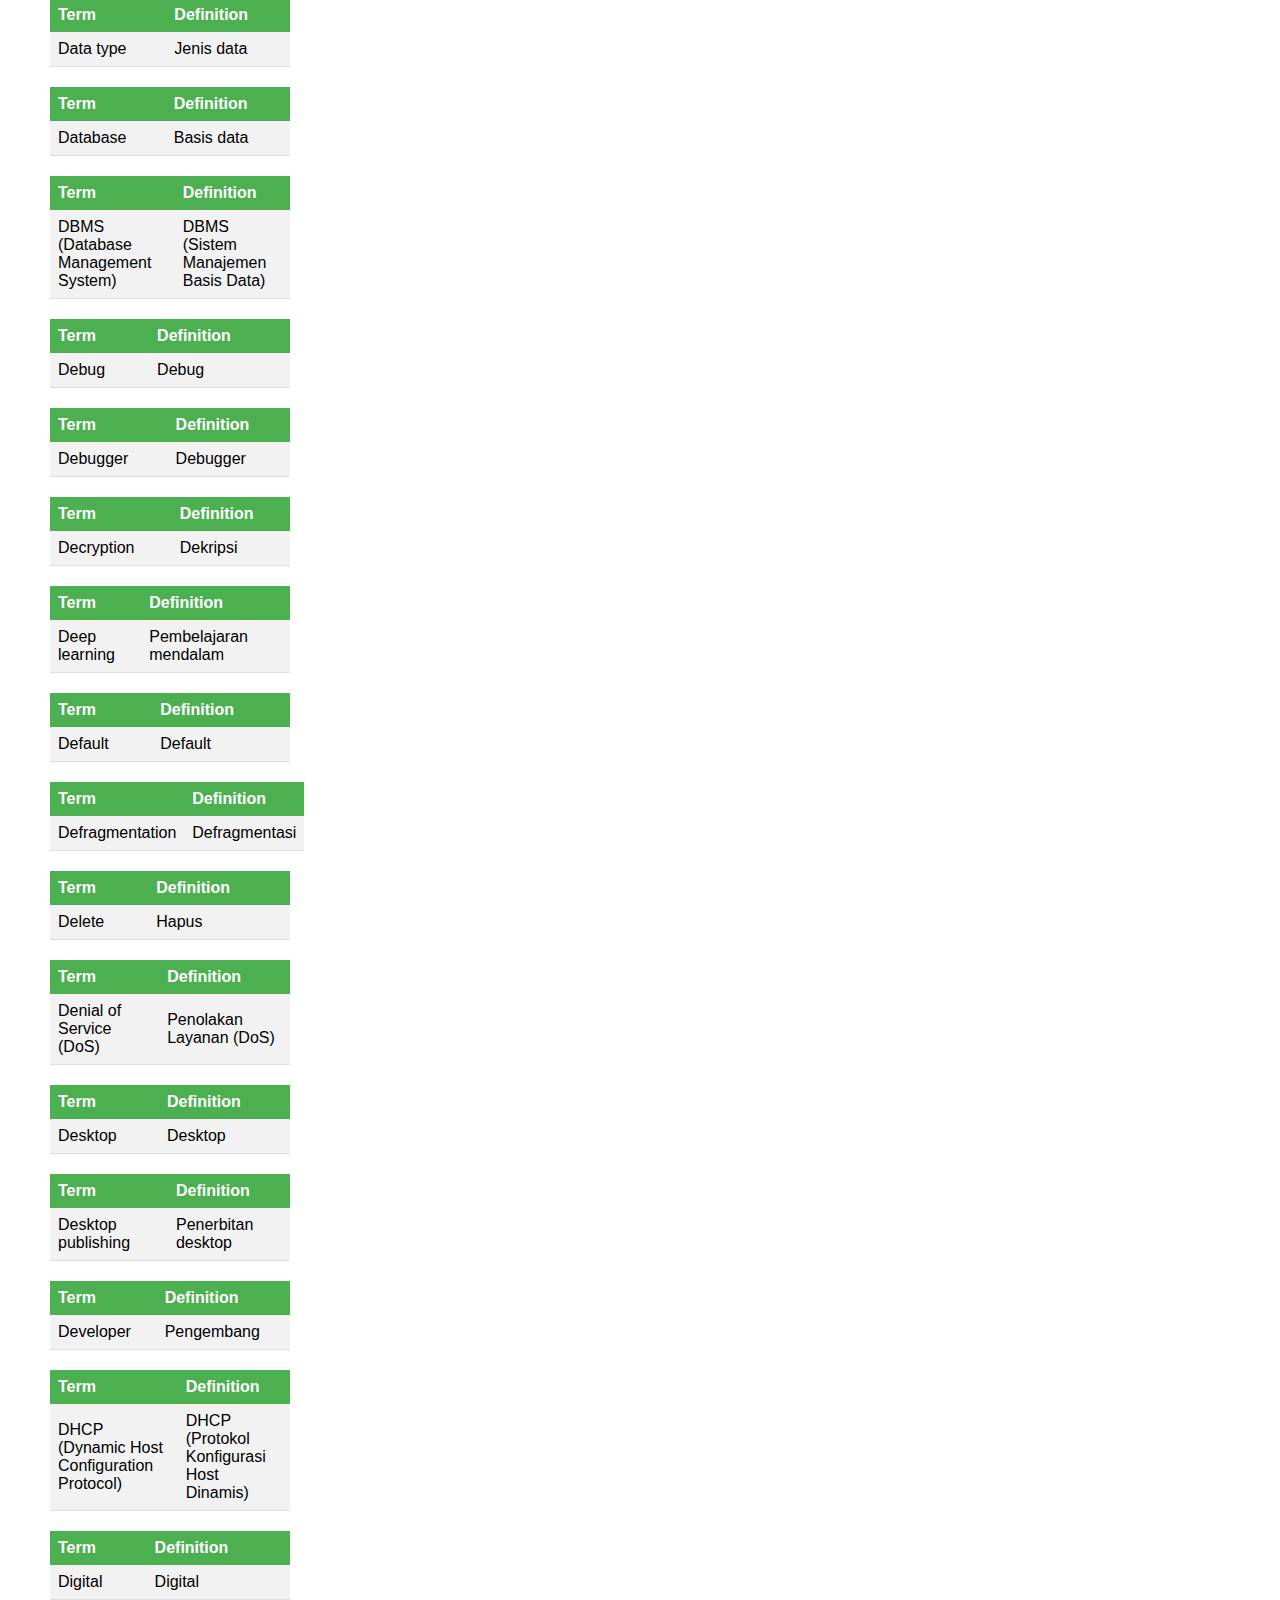
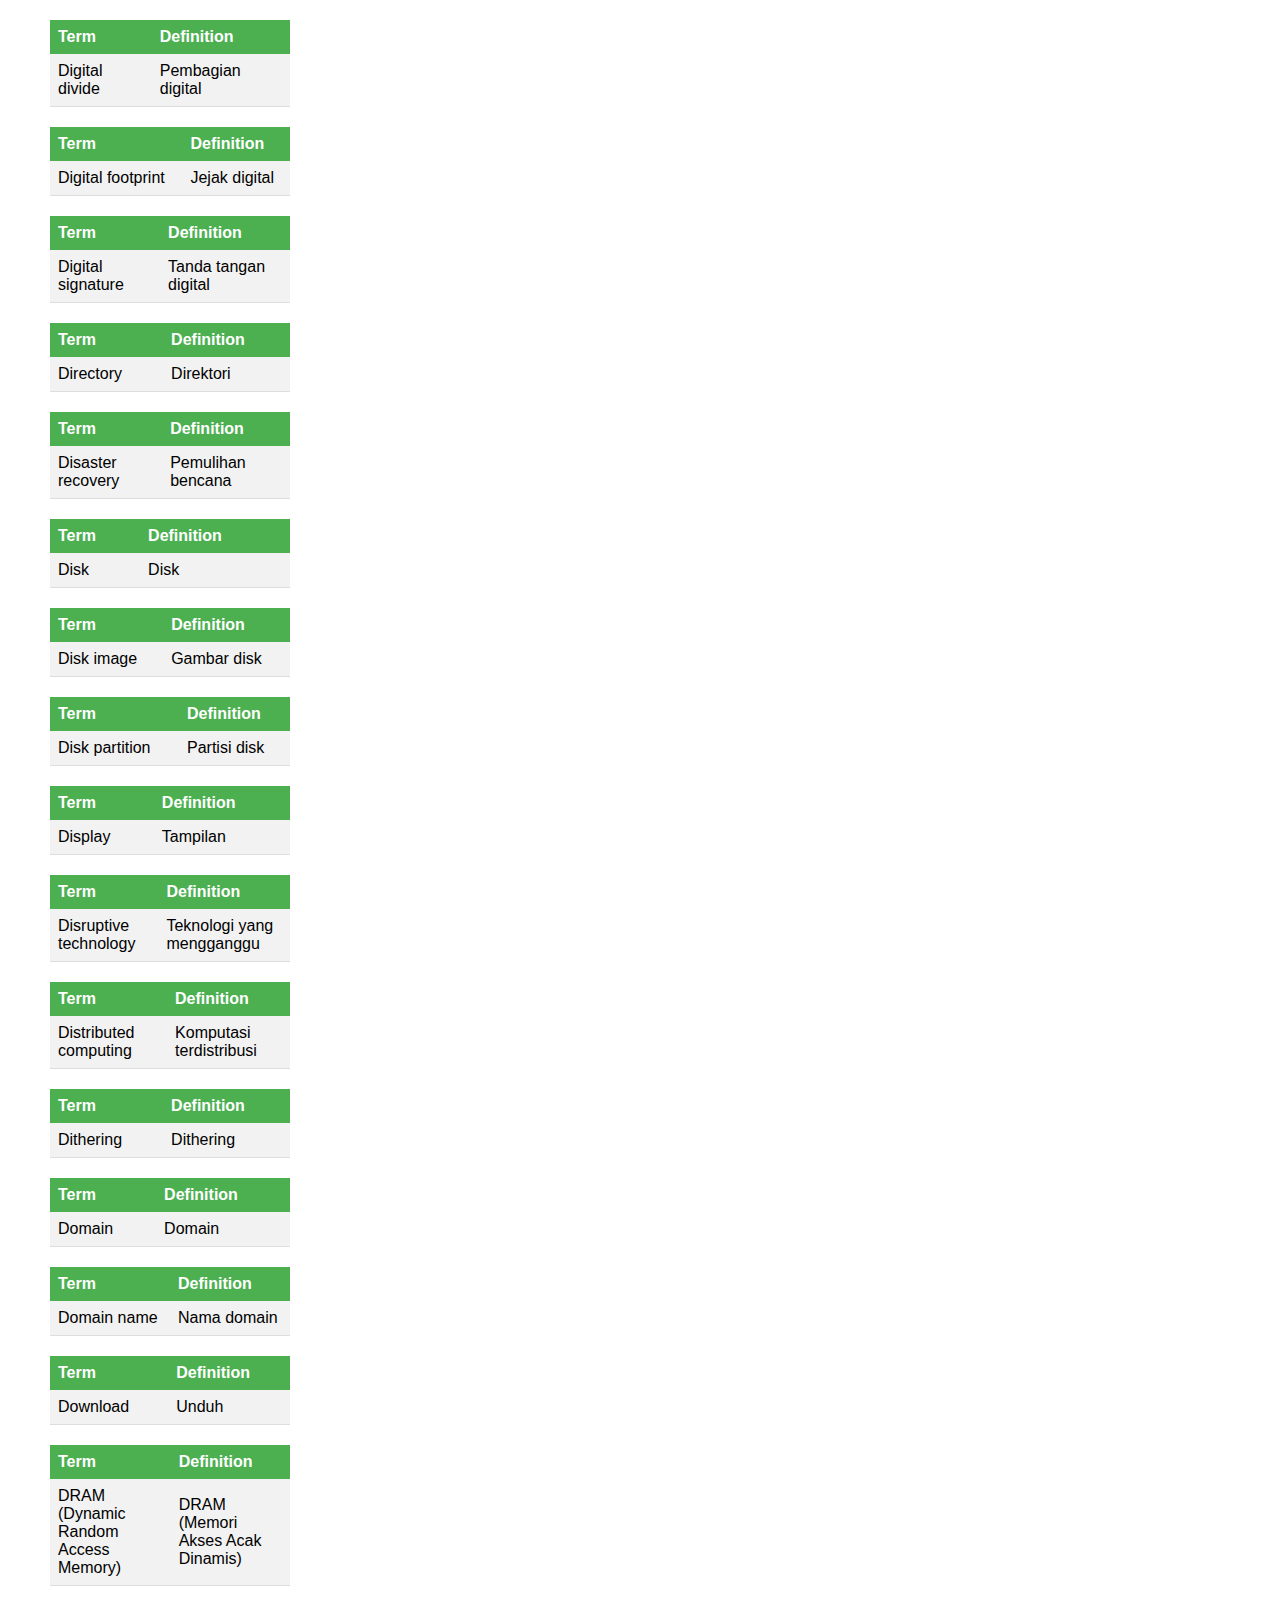
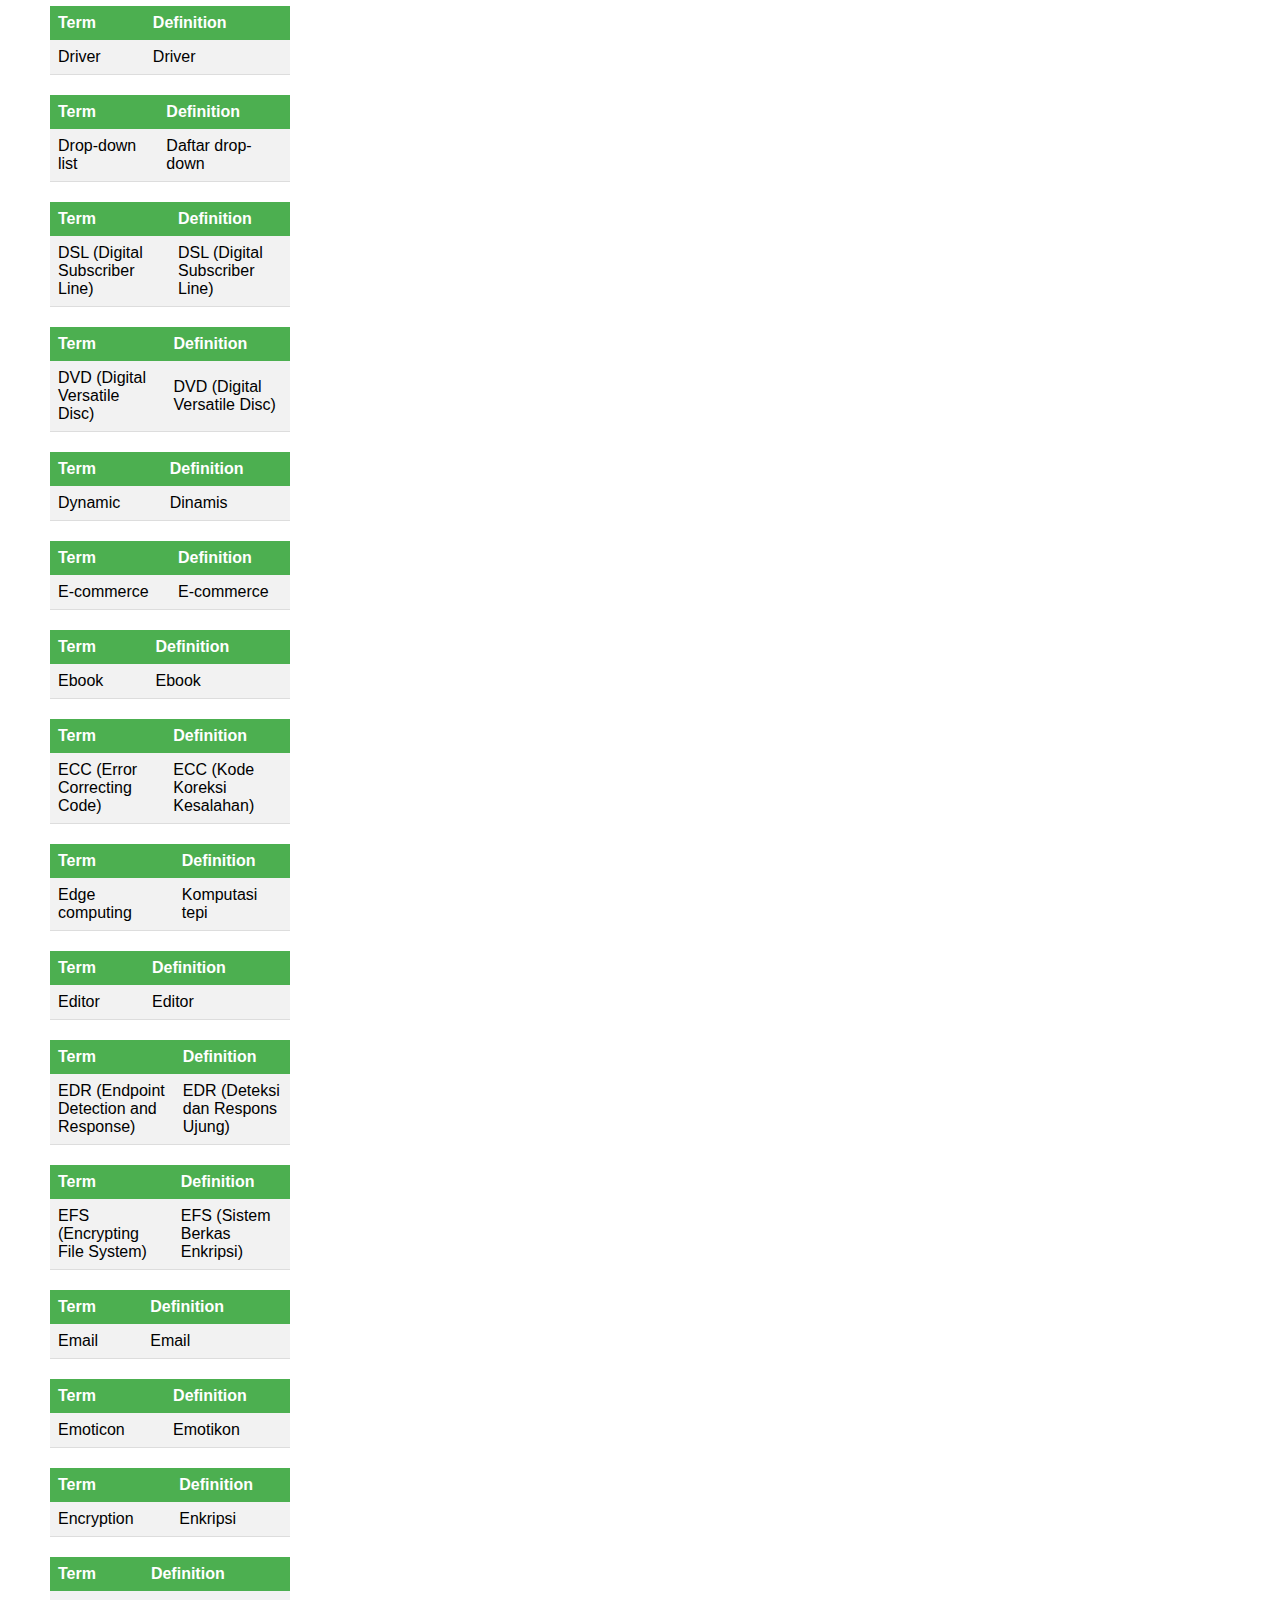
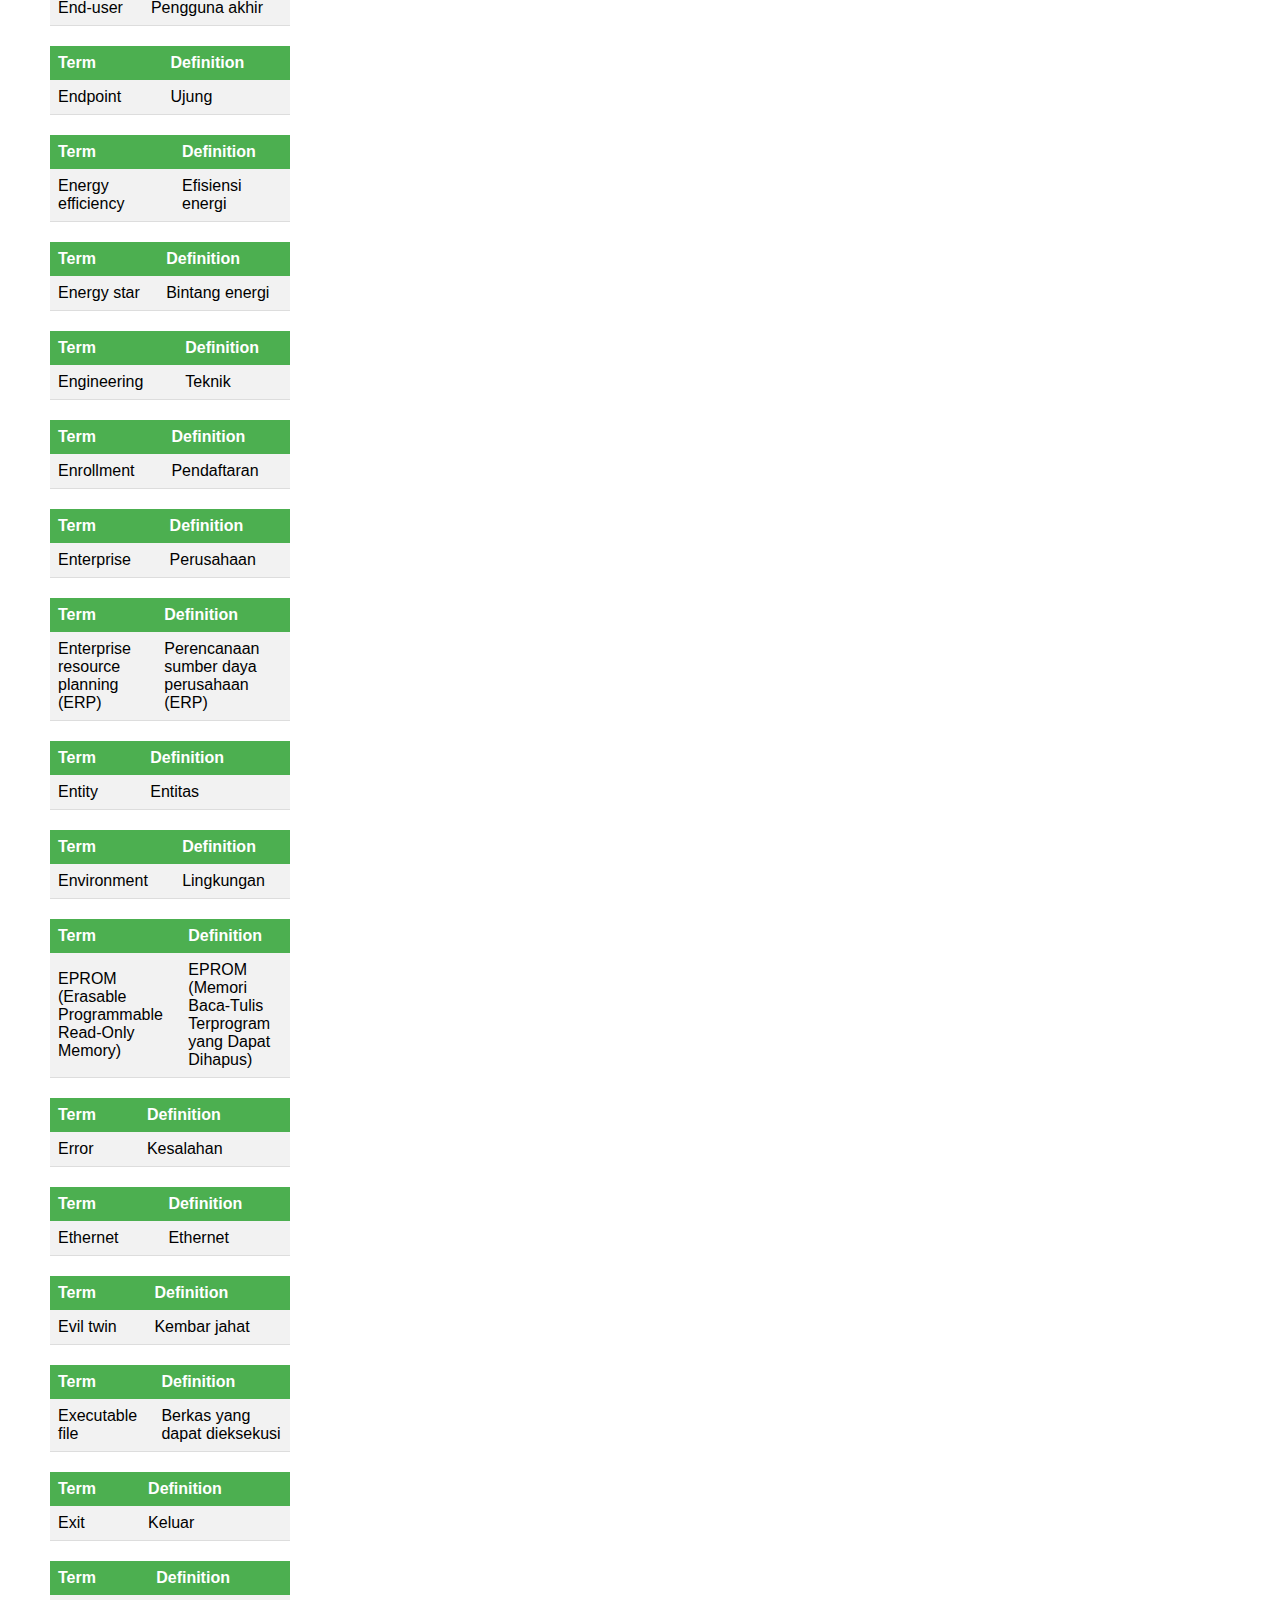
==== commit 60e134cb: "Update index.html" ====
--- a/index.html
+++ b/index.html
@@ -3,26 +3,18 @@
 <head>
     <meta charset="UTF-8">
     <meta name="viewport" content="width=device-width, initial-scale=1.0">
-    <title>Dictionary</title>
-    <title>By Rizky Ganuar,TI 1C</title>
-    <title>2330511049</title>
+    <title>Dictionary By Rizky Ganuar</title>
     <link rel="stylesheet" href="styles.css">
 </head>
 <body>
-
-<div class="container">
-    <h1>Dictionary</h1>
-    
-    <div class="search-box">
-        <input type="text" id="searchTerm" placeholder="Search...">
-        <button onclick="search()">Search</button>
+    <div class="container">
+        <h1>Dictionary By Rizky Ganuar</h1>
+        <div id="searchBox">
+            <input type="text" id="searchTerm" placeholder="Search...">
+            <button class="button" onclick="searchDictionary()">Search</button>
+        </div>
+        <div id="dictionaryContainer"></div>
     </div>
-
-    <div class="columns" id="dictionaryContainer">
-        <!-- Terms will be dynamically inserted here -->
-    </div>
-</div>
-
-<script src="script.js"></script>
+    <script src="script.js"></script>
 </body>
 </html>
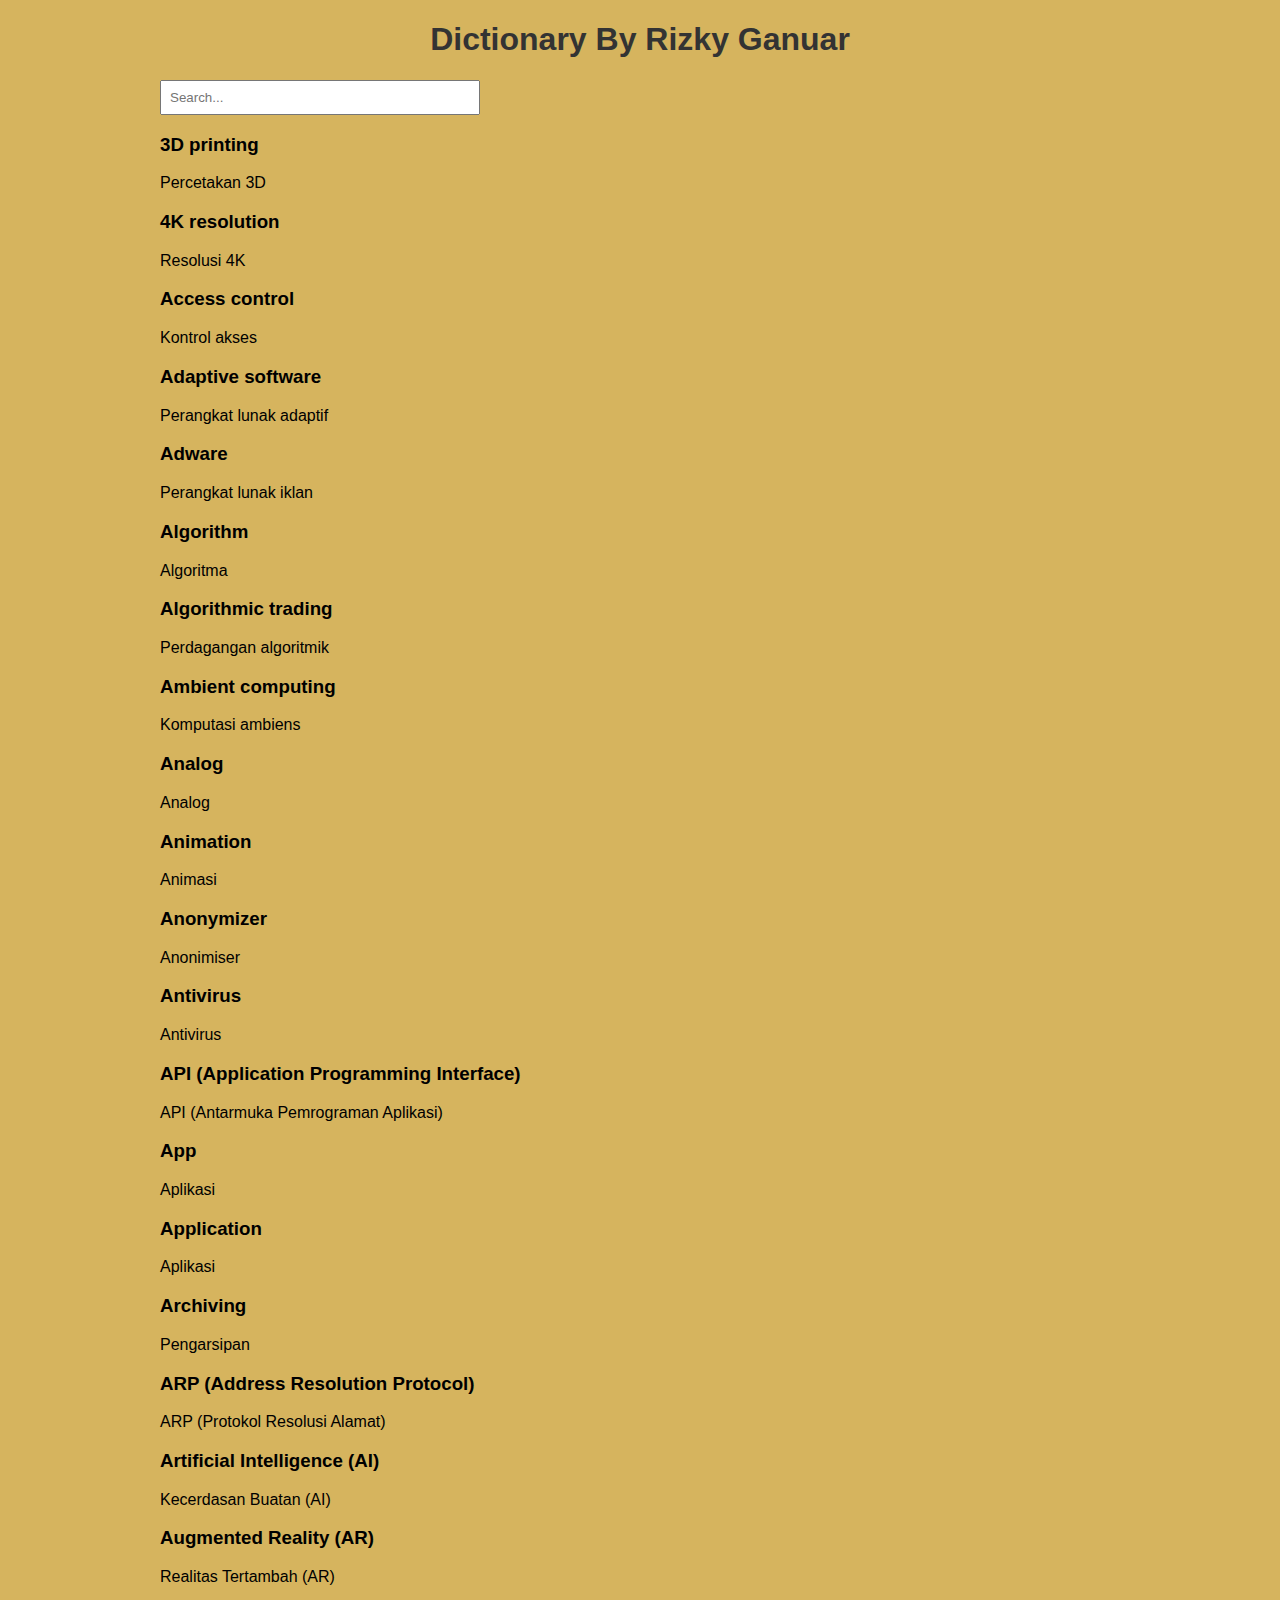
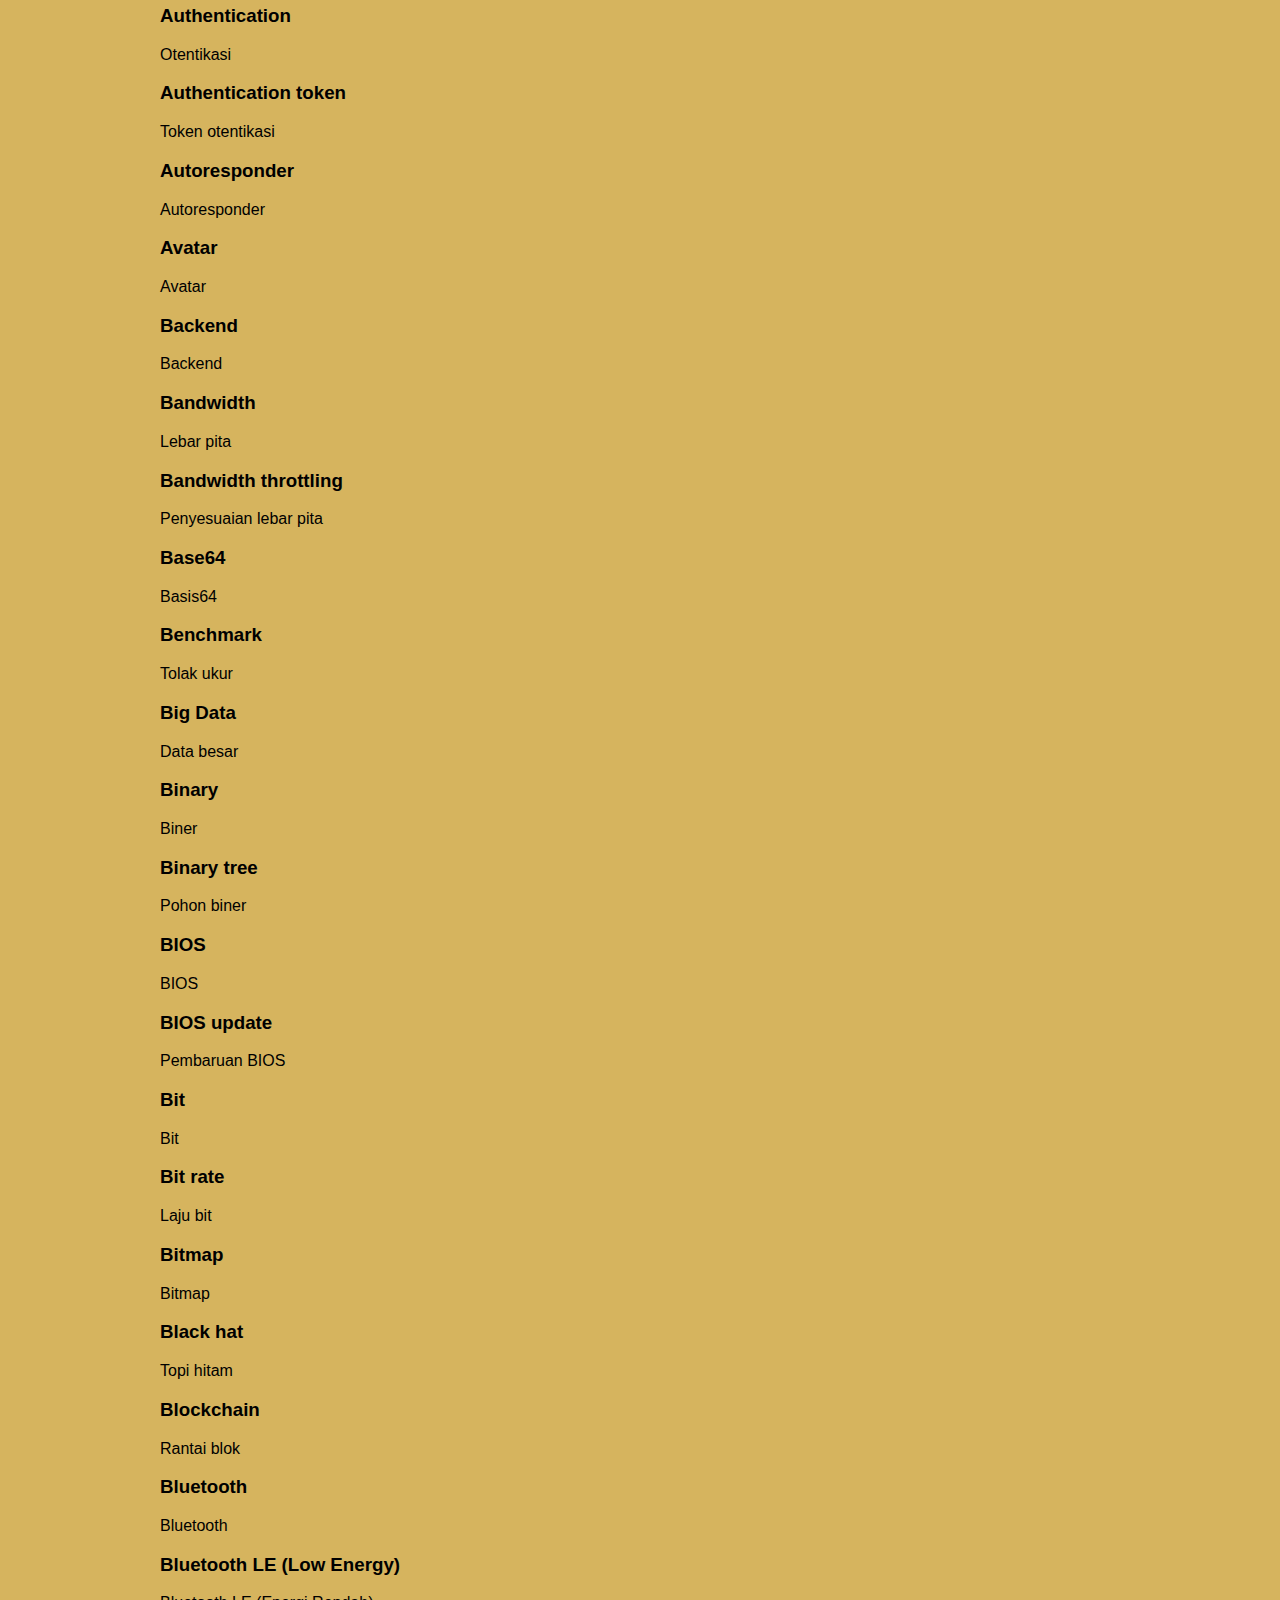
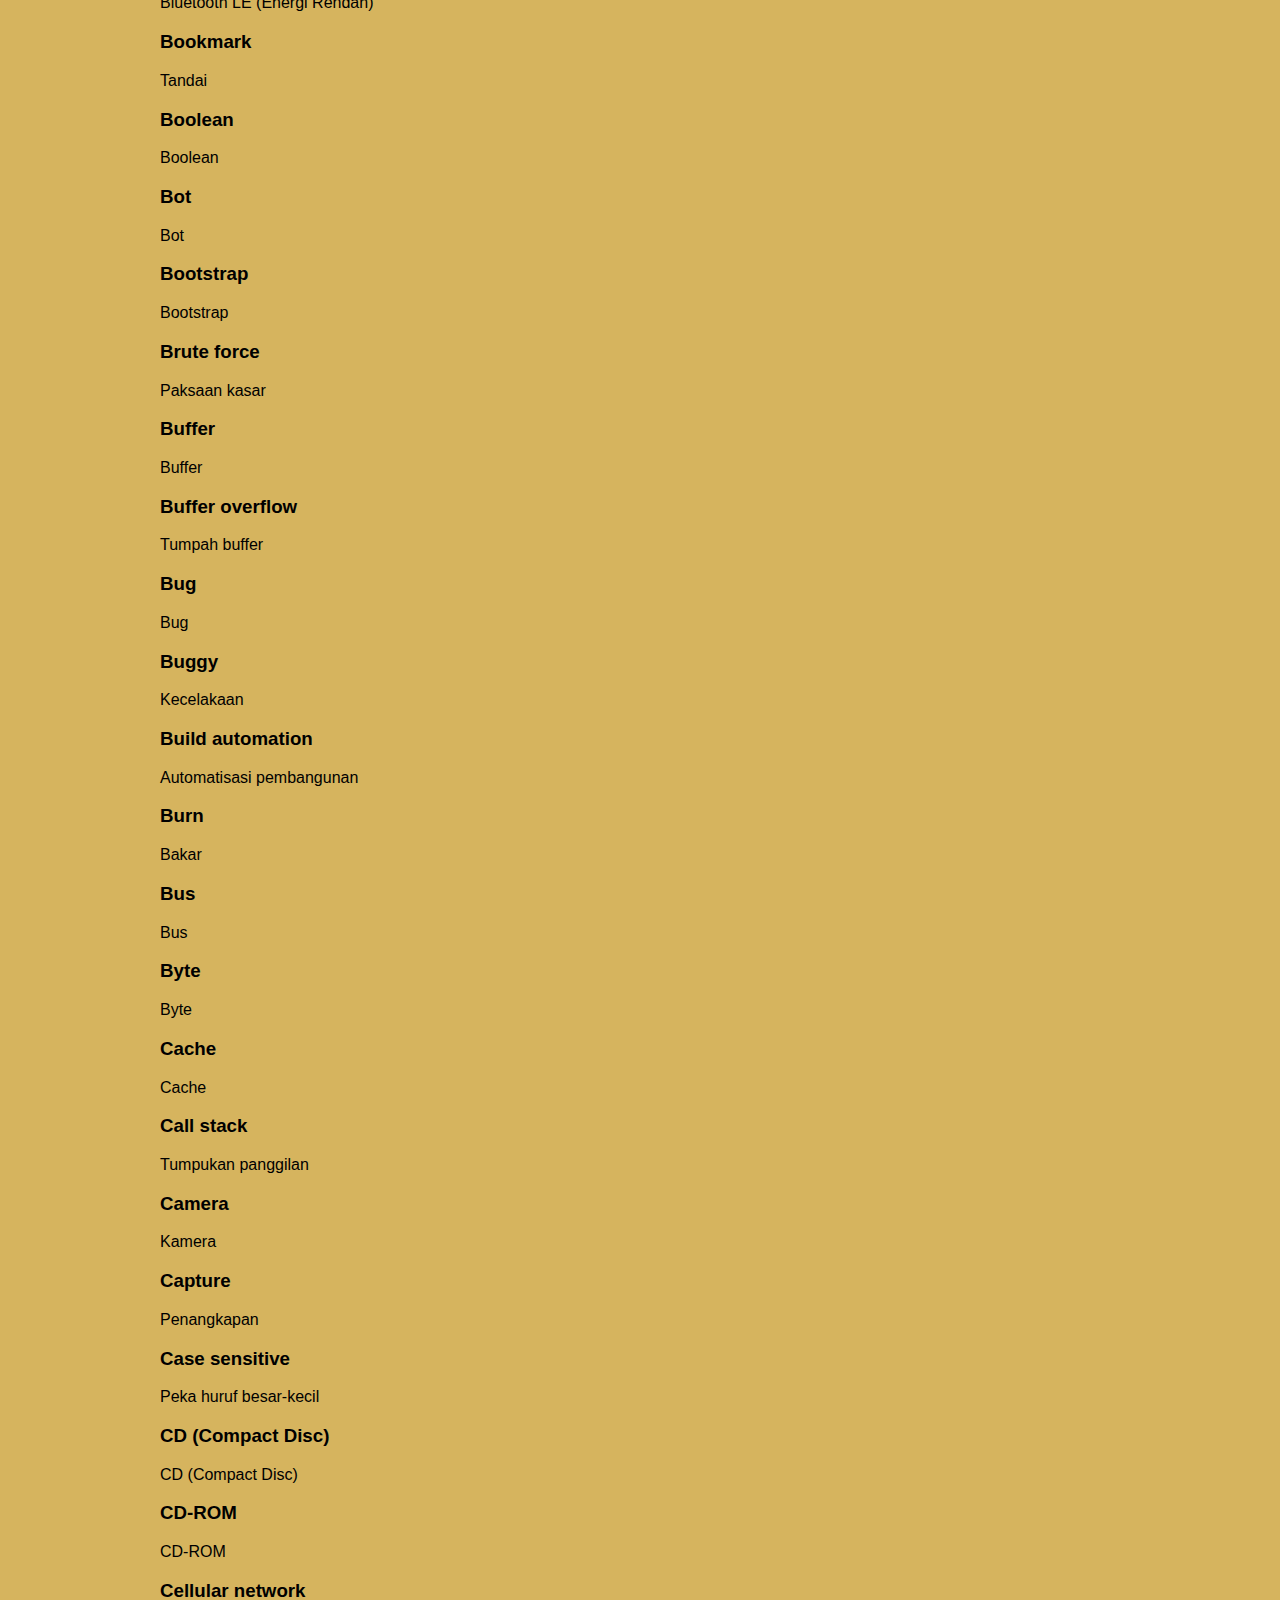
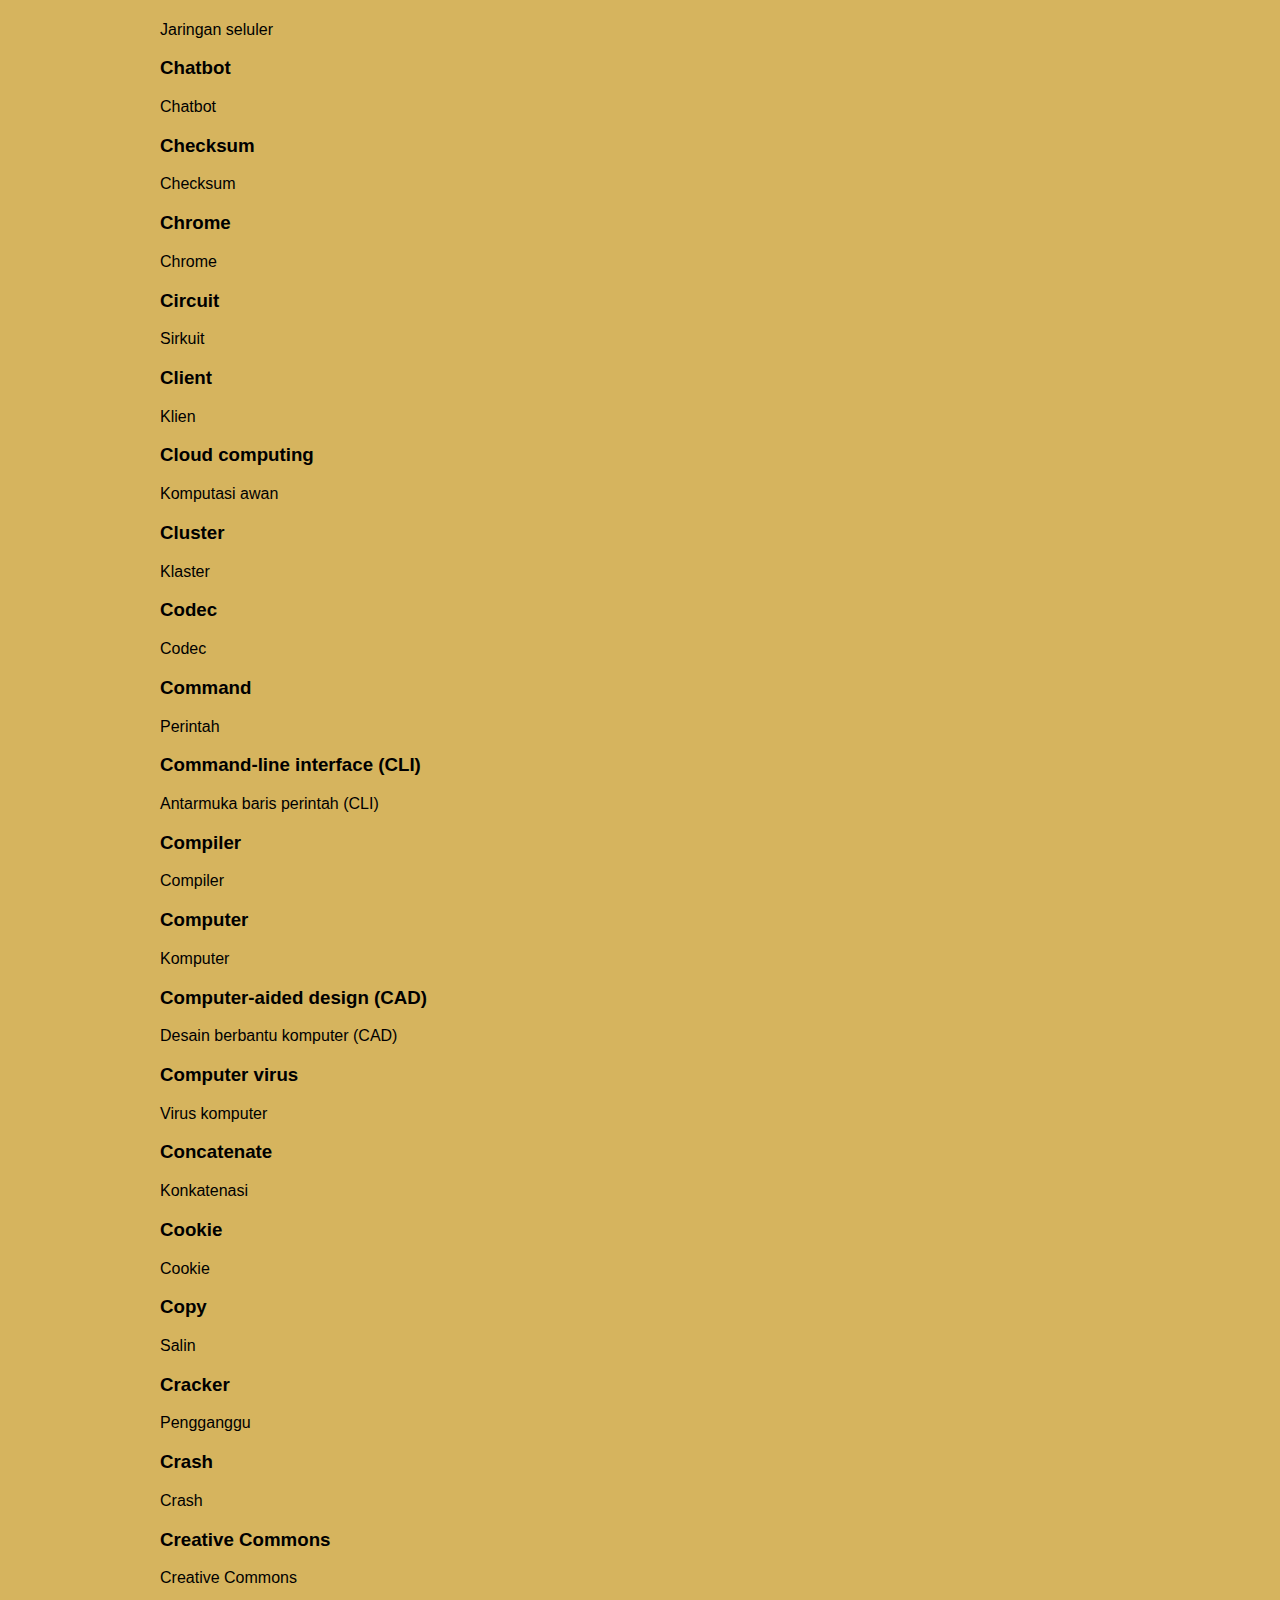
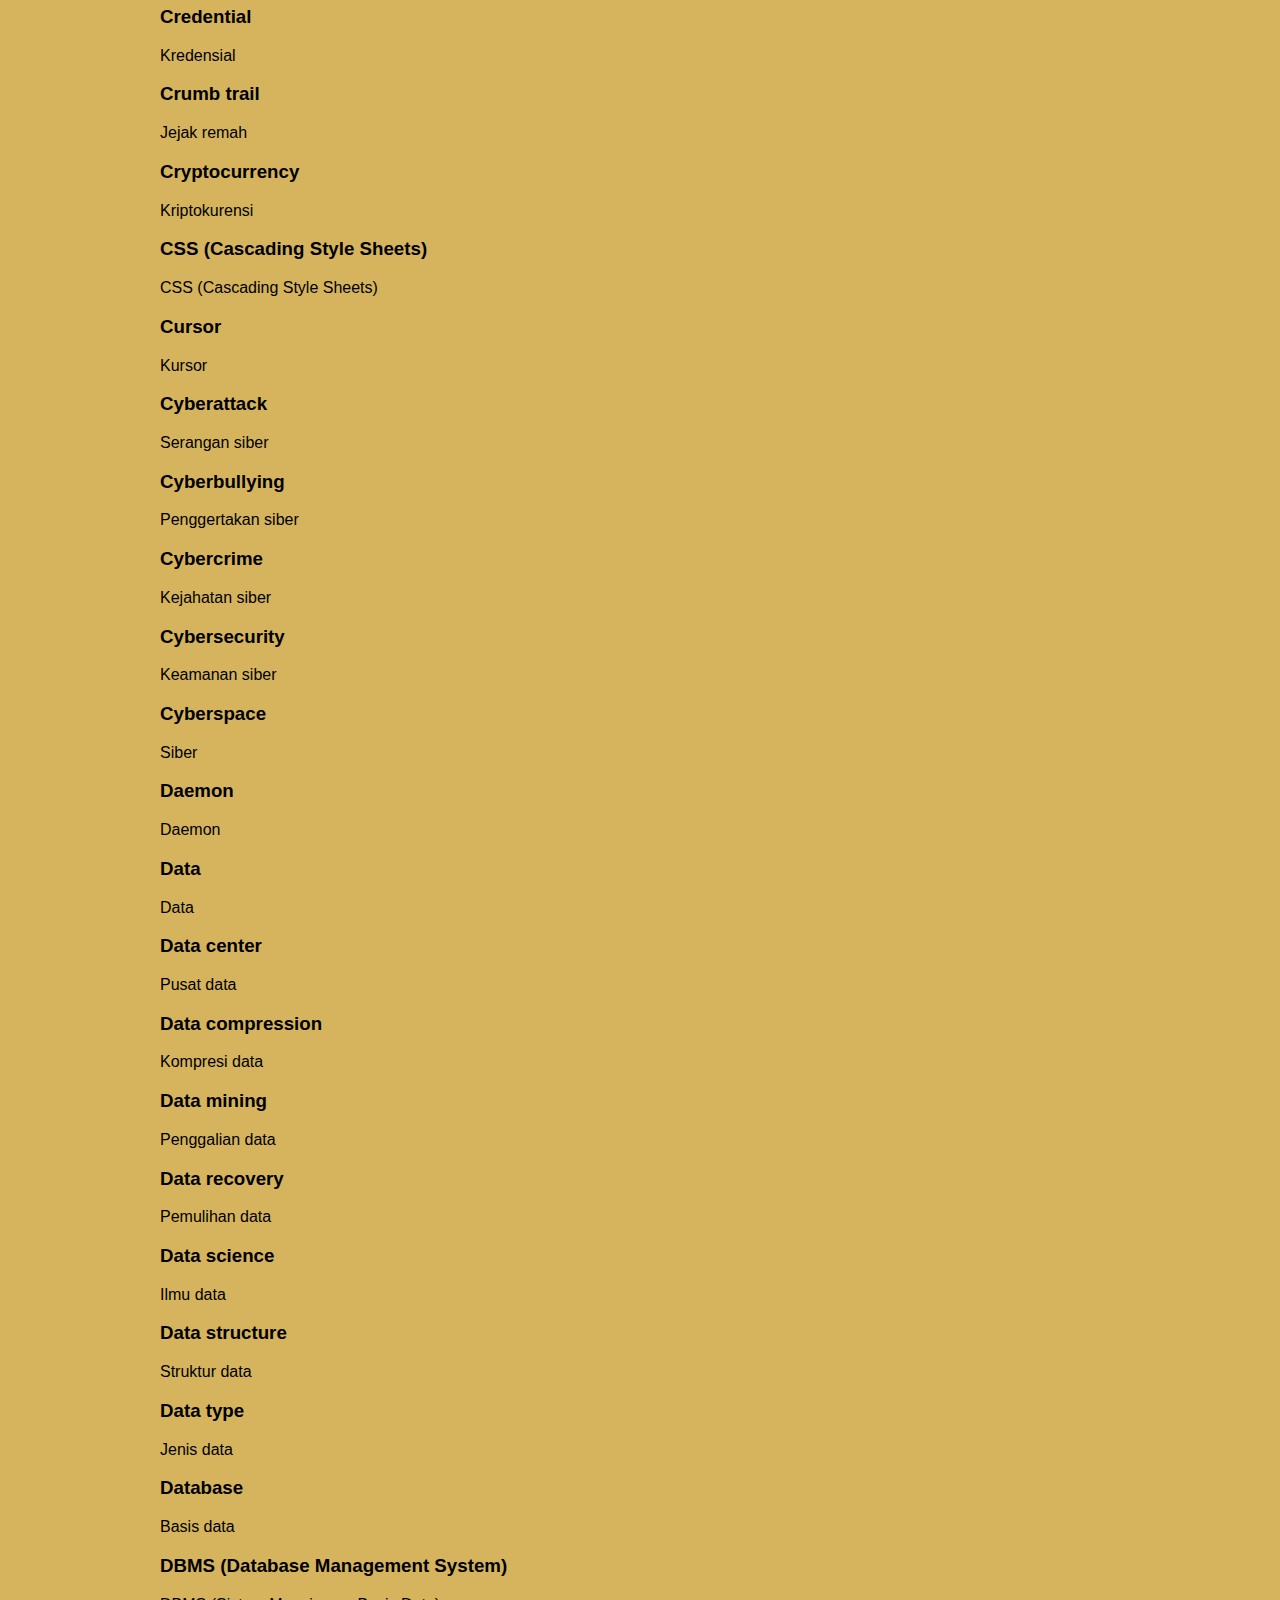
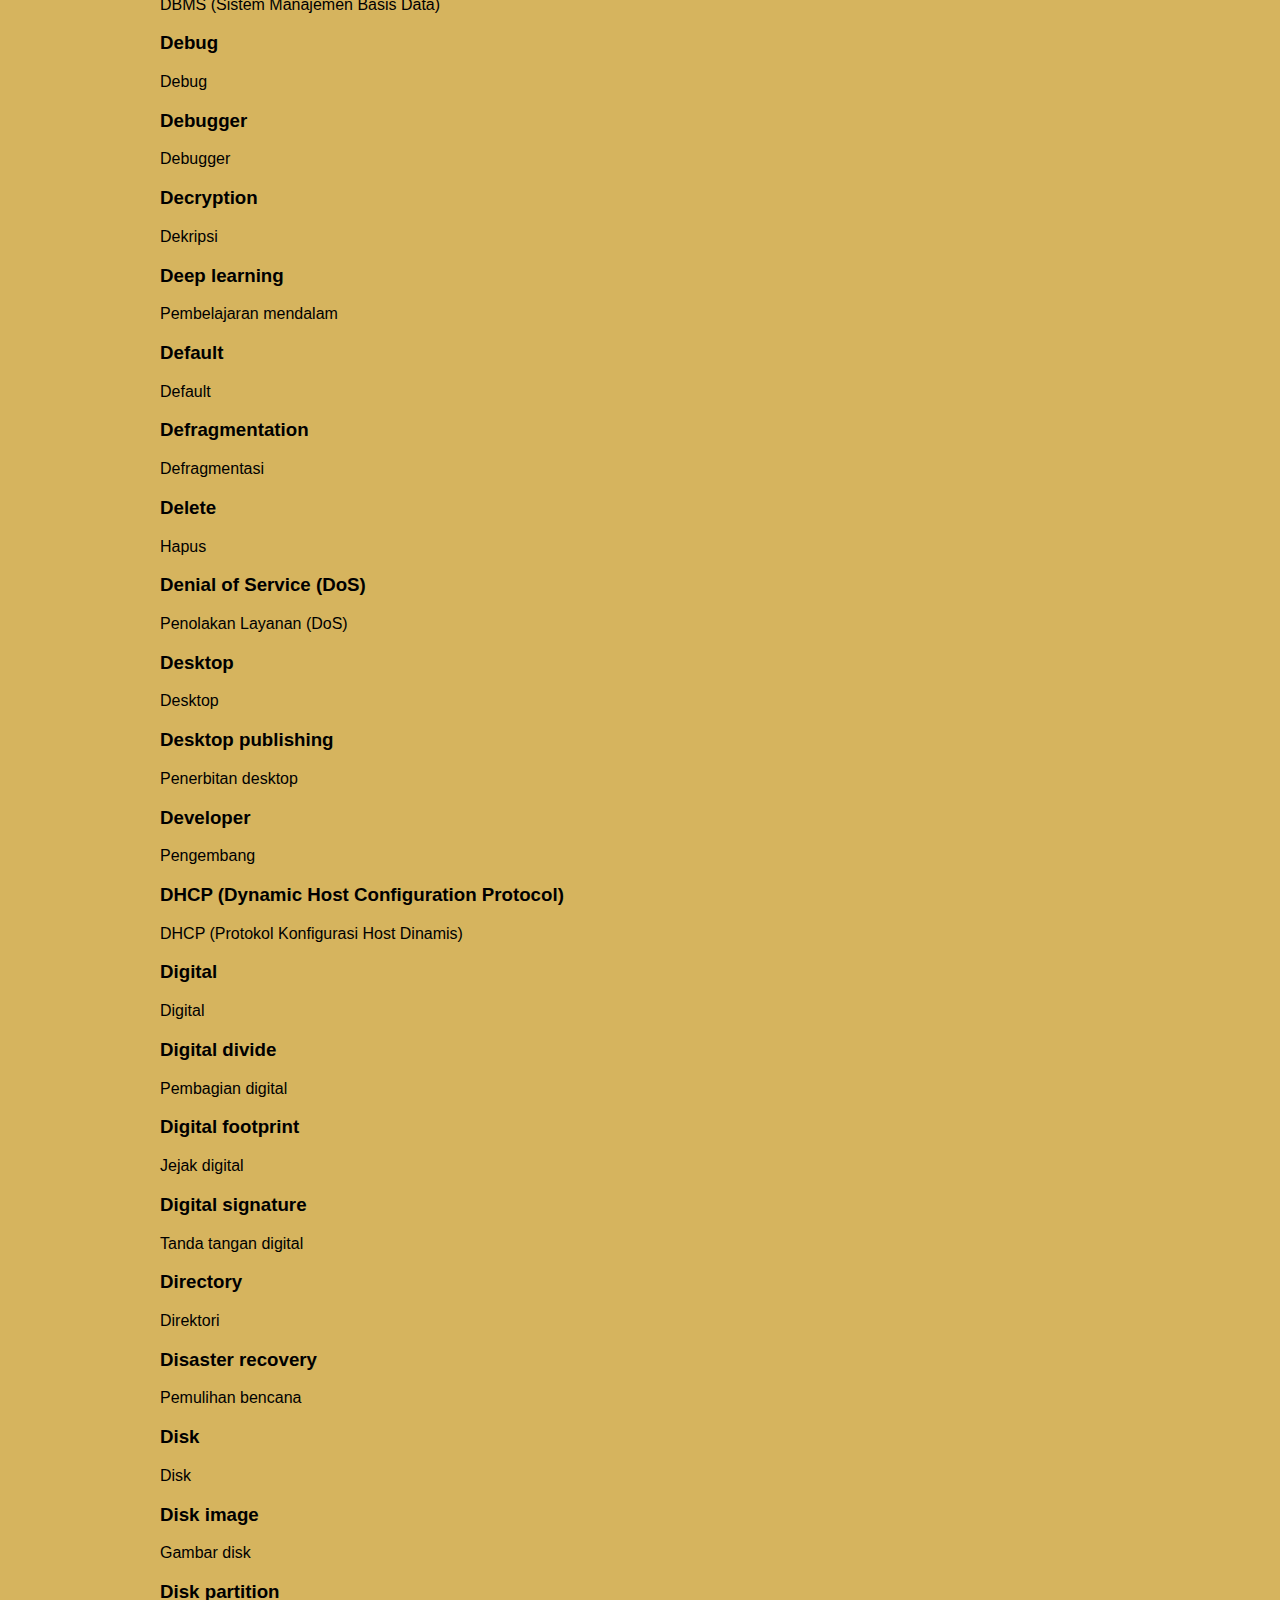
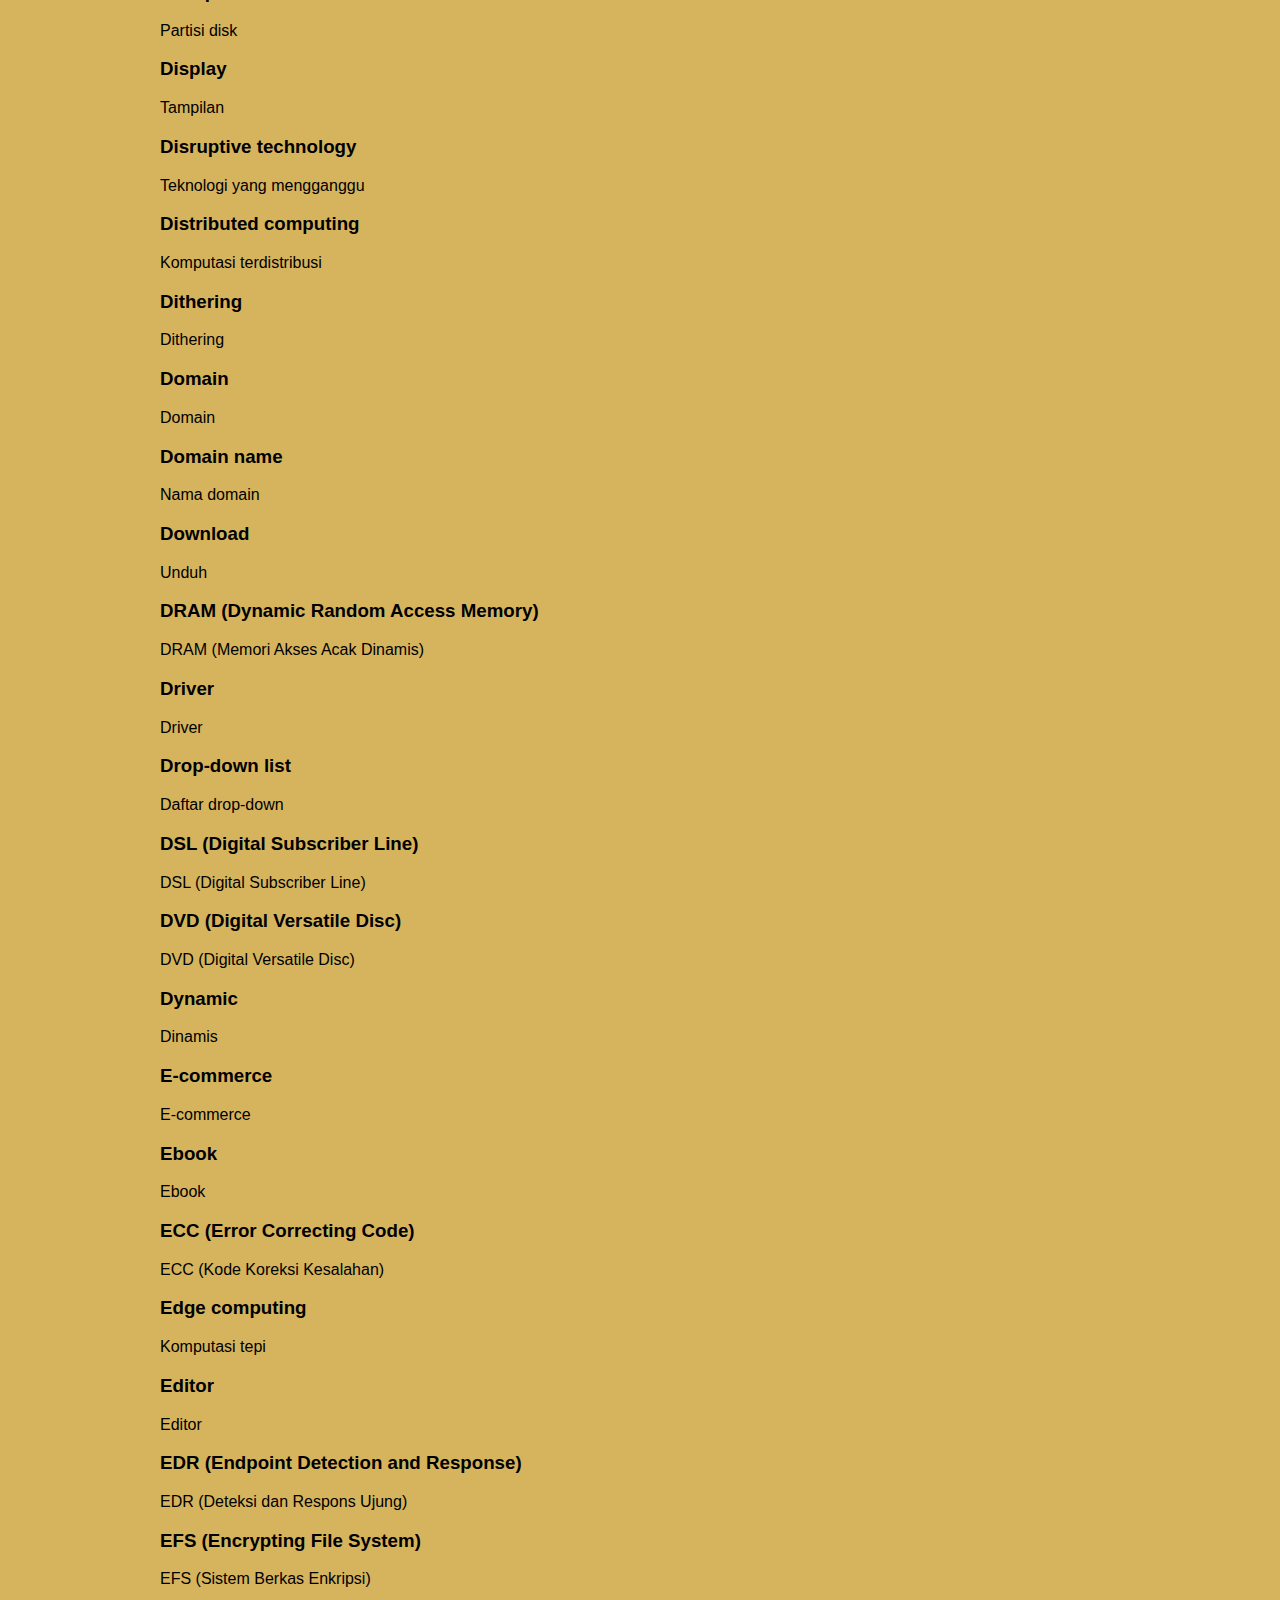
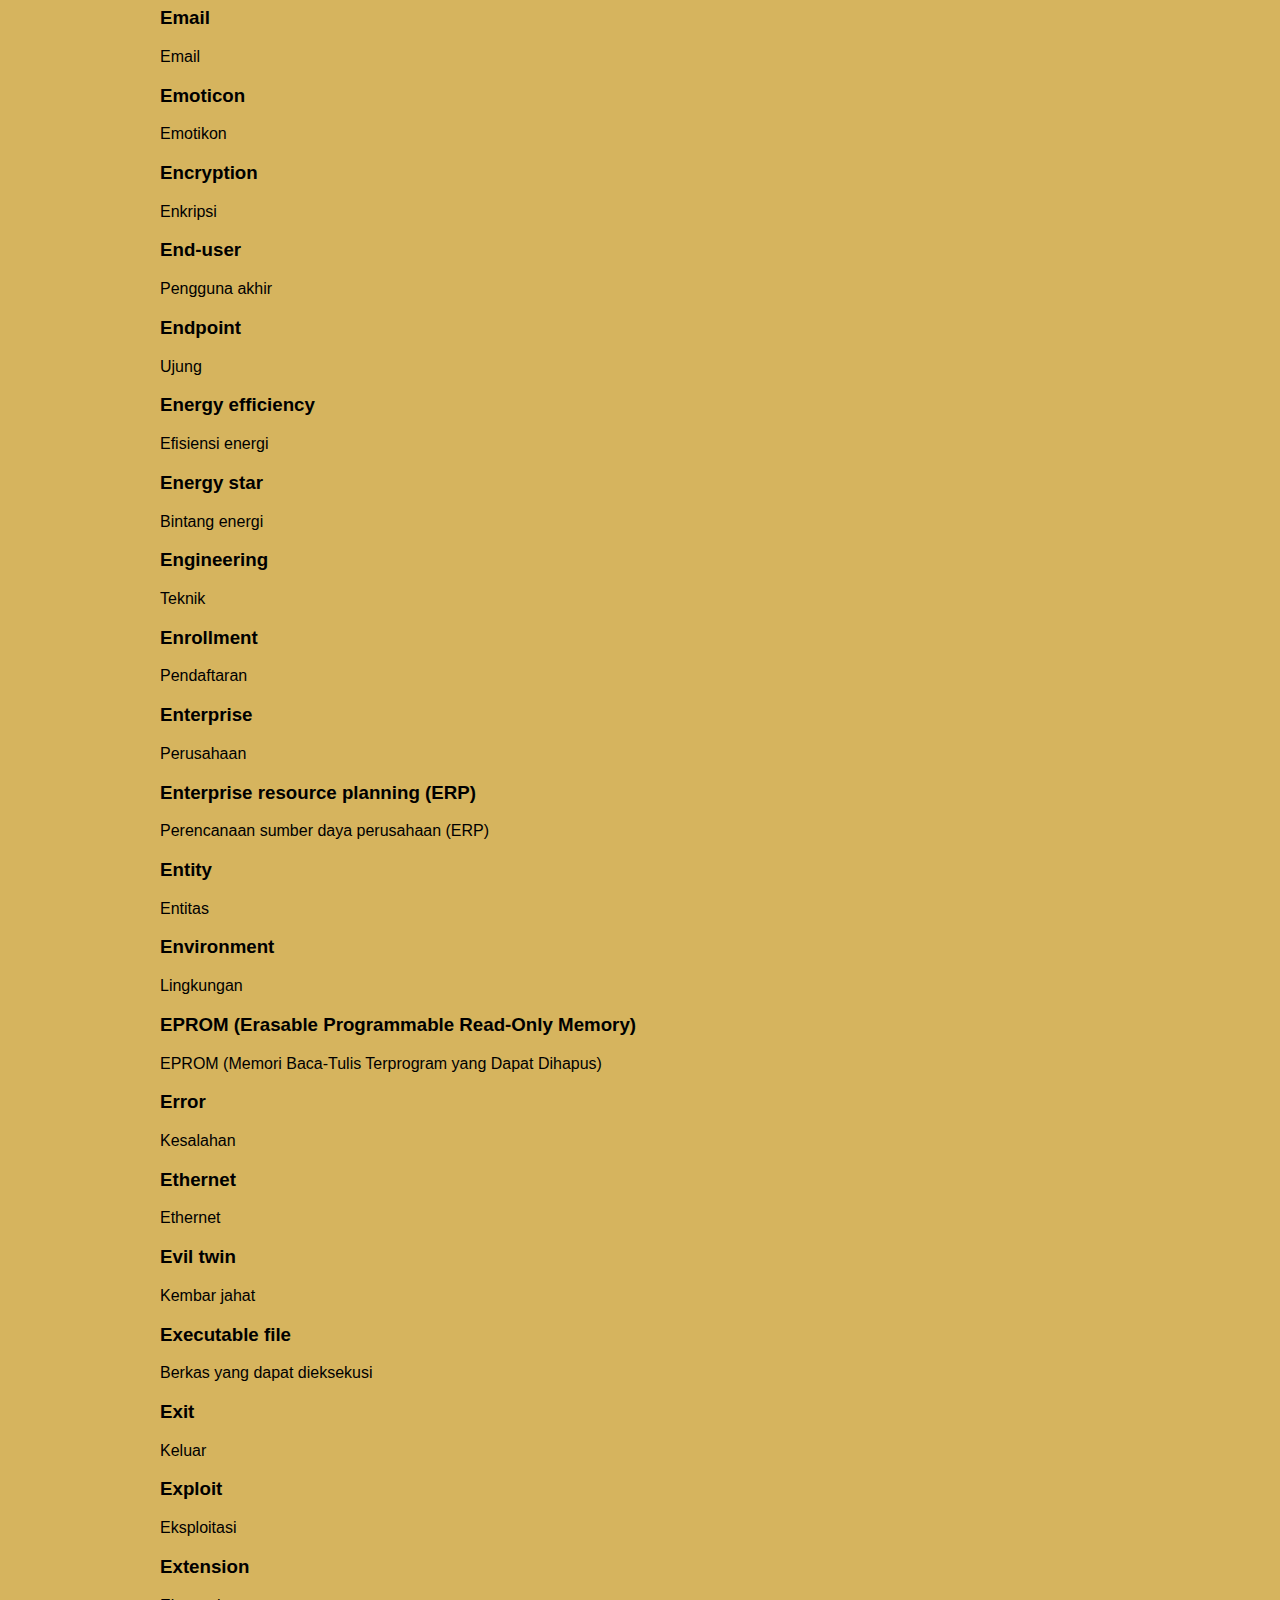
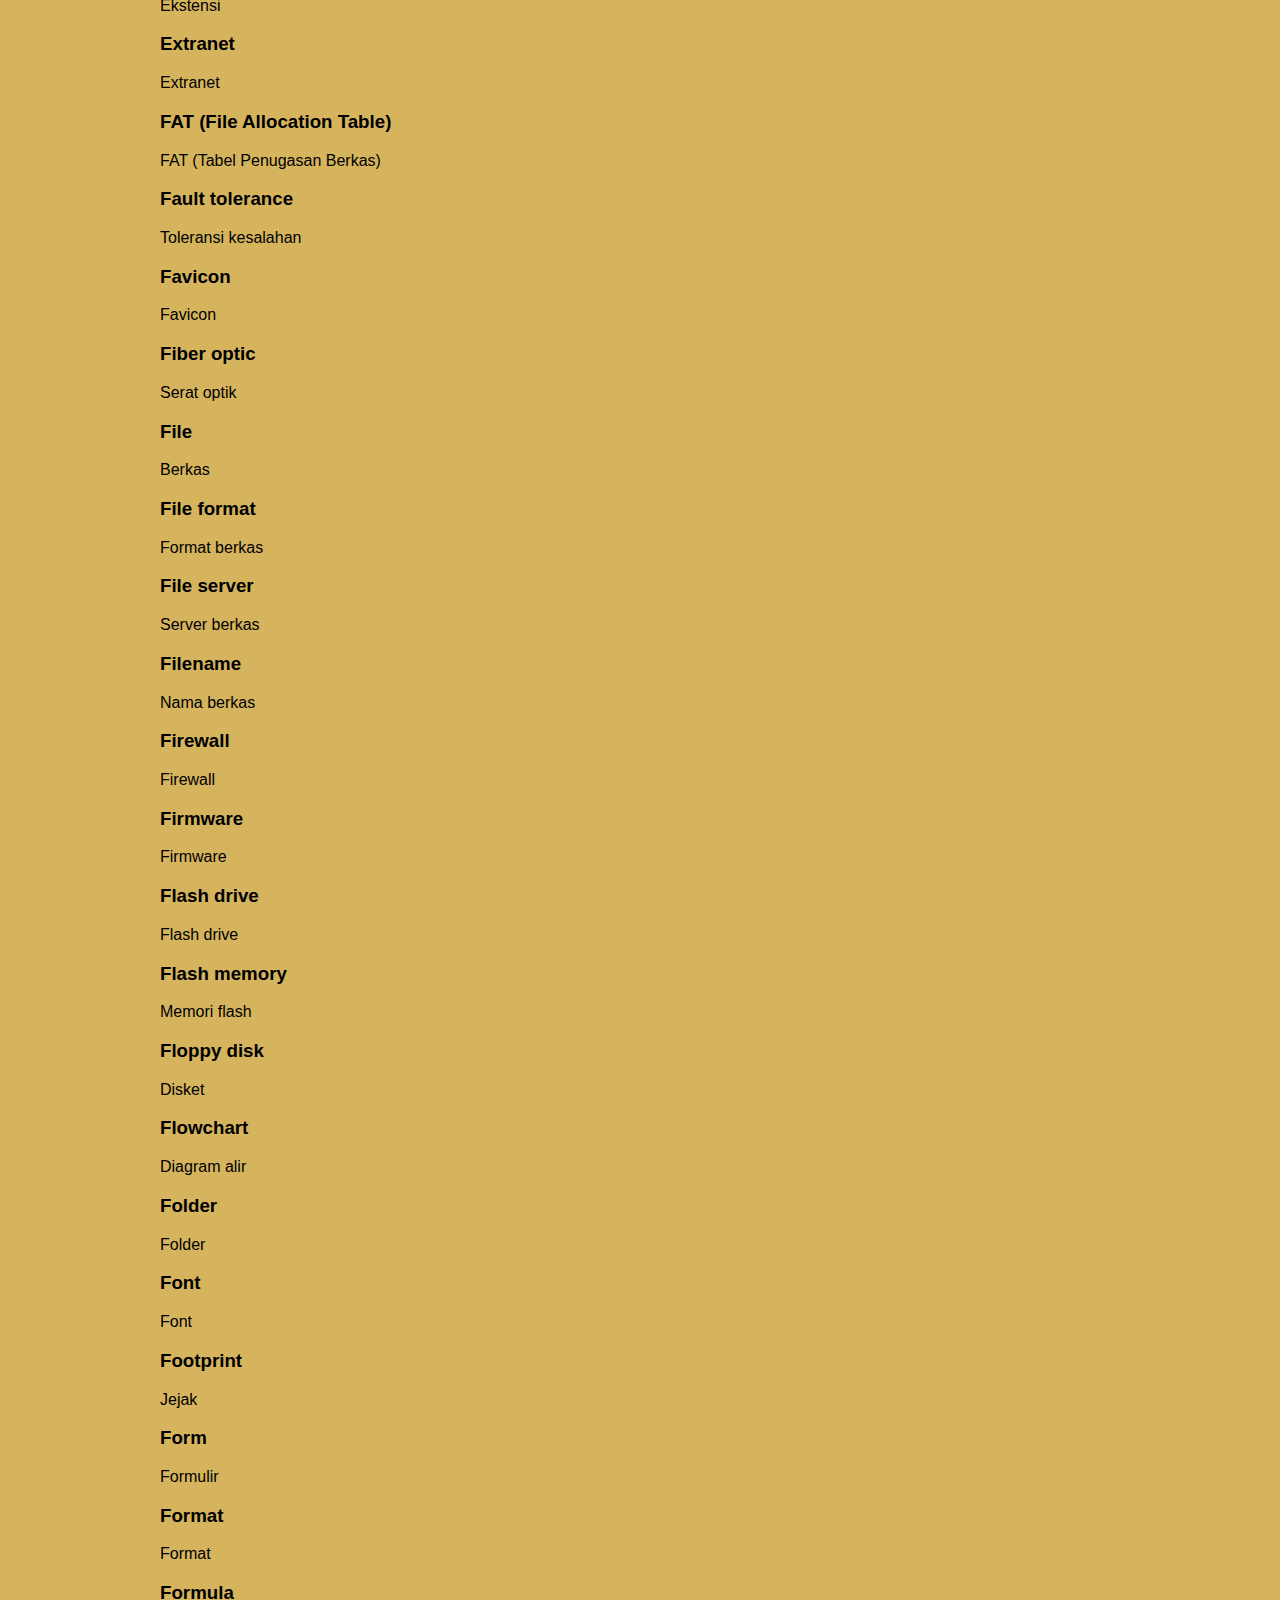
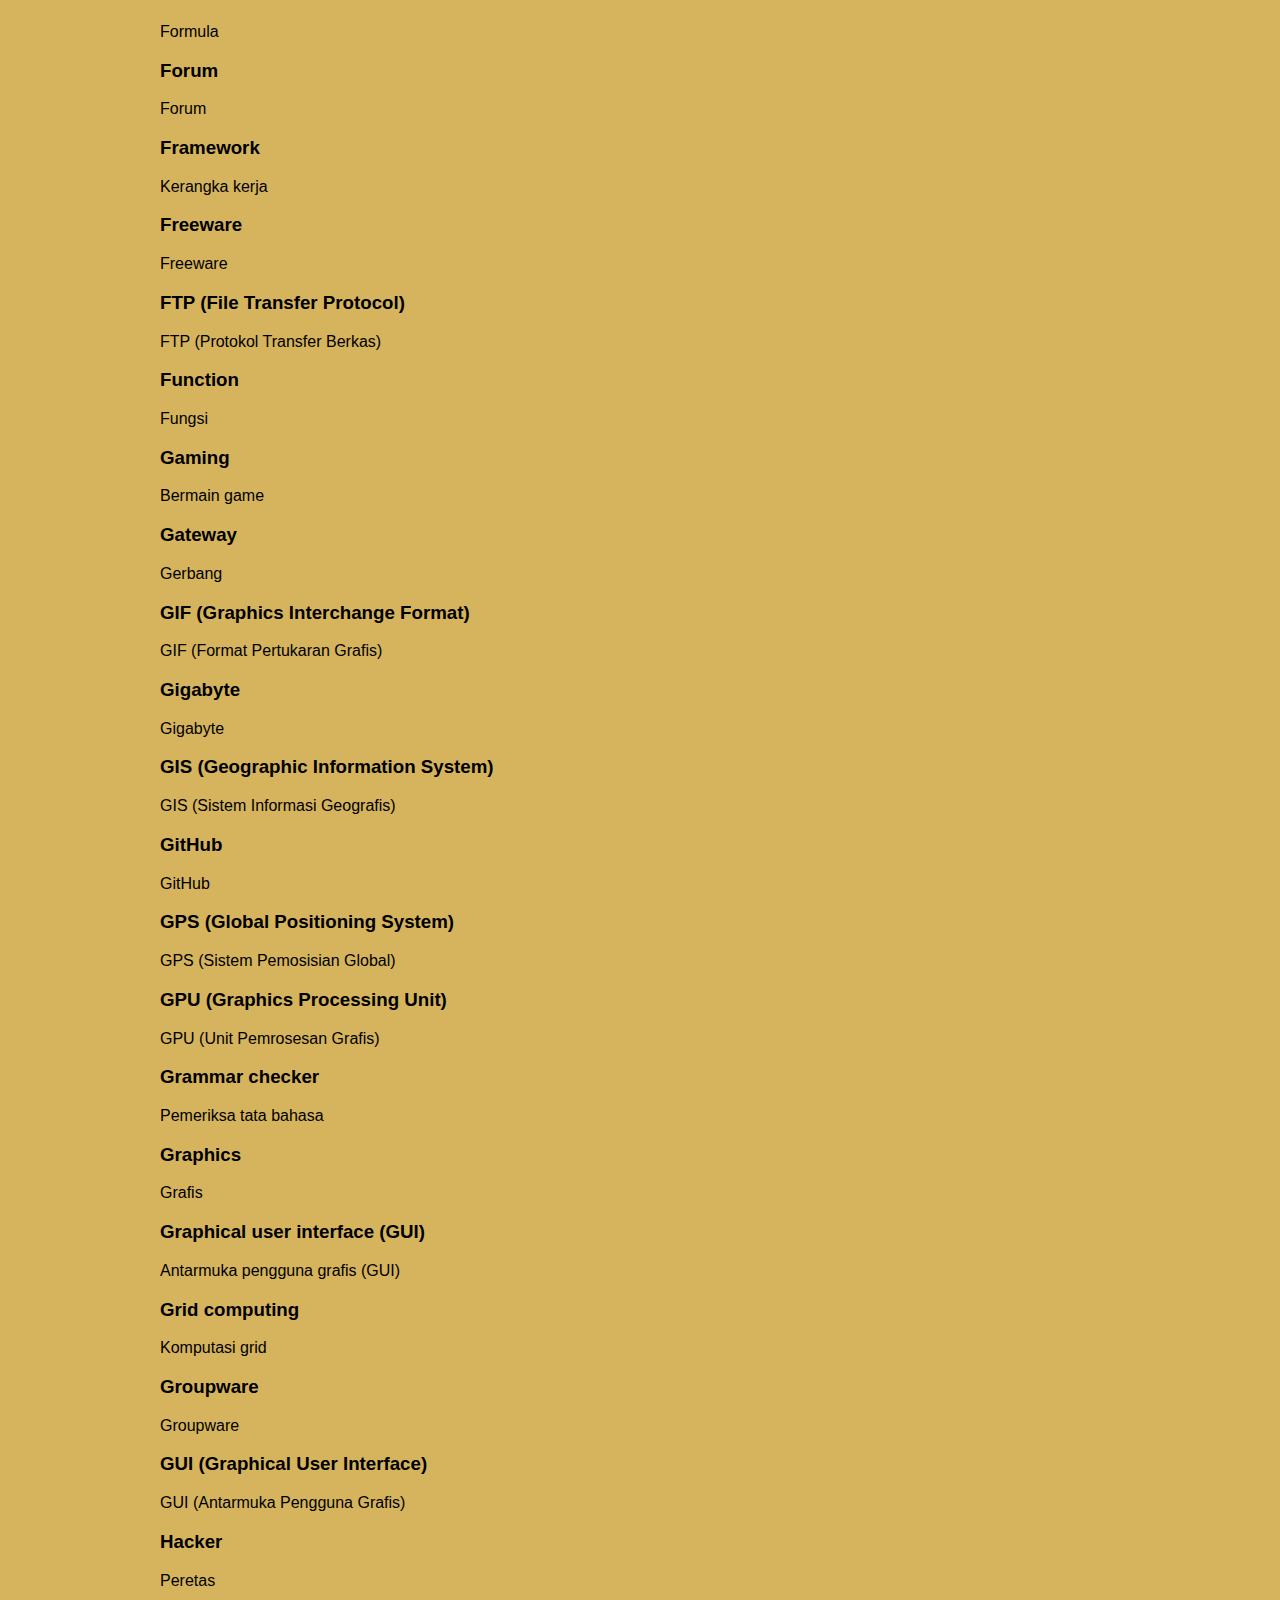
==== commit f0e0165b: "Update index.html" ====
--- a/index.html
+++ b/index.html
@@ -1,20 +1,25 @@
 <!DOCTYPE html>
 <html lang="en">
+
 <head>
     <meta charset="UTF-8">
     <meta name="viewport" content="width=device-width, initial-scale=1.0">
     <title>Dictionary By Rizky Ganuar</title>
     <link rel="stylesheet" href="styles.css">
 </head>
+
 <body>
     <div class="container">
         <h1>Dictionary By Rizky Ganuar</h1>
-        <div id="searchBox">
-            <input type="text" id="searchTerm" placeholder="Search...">
-            <button class="button" onclick="searchDictionary()">Search</button>
+        <div class="search-bar">
+            <input type="text" id="searchTerm" placeholder="Search..." oninput="search()">
         </div>
-        <div id="dictionaryContainer"></div>
+        <div class="dictionary" id="dictionary">
+            <!-- Dictionary entries will be rendered here -->
+        </div>
     </div>
+
     <script src="script.js"></script>
 </body>
+
 </html>
--- a/styles.css
+++ b/styles.css
@@ -1,66 +1,84 @@
 body {
-  font-family: Arial, sans-serif;
-  margin: 0;
-  padding: 20px;
+    background-color: #d6b45e; /* Light grey background */
+    font-family: Arial, sans-serif;
+    margin: 0;
+    padding: 0;
 }
 
 .container {
-  max-width: 1200px;
-  margin: auto;
+    max-width: 960px;
+    margin: 20px auto;
+    padding: 0 20px;
 }
 
-.search-box {
-  margin-bottom: 20px;
+h1 {
+    text-align: center;
+    color: #333;
 }
 
-.columns {
-  display: flex;
-  flex-wrap: wrap;
+#searchBox {
+    margin-bottom: 20px;
+    text-align: center; /* Centering the search box */
+}
+
+#searchTerm {
+    padding: 8px;
+    width: 300px;
+}
+
+.button {
+    padding: 8px 20px;
+    background-color: #4CAF50;
+    color: white;
+    border: none;
+    cursor: pointer;
+}
+
+.button:hover {
+    background-color: #45a049;
+}
+
+#dictionaryContainer {
+    display: flex;
+    flex-wrap: wrap;
+    justify-content: space-between;
 }
 
 .column {
-  width: 20%;
-  padding: 0 10px;
+    width: 48%; /* Adjust as needed */
+    margin-bottom: 20px;
+    background-color: #fff;
+    border-radius: 8px;
+    box-shadow: 0 0 10px rgba(0, 0, 0, 0.1);
+    overflow: hidden;
 }
 
 .term-table {
-  margin-bottom: 20px;
-  border-collapse: collapse;
-  width: 100%;
+    width: 100%;
+    border-collapse: collapse;
+}
+
+.term-table th, .term-table td {
+    padding: 10px;
+    text-align: left;
+    border-bottom: 1px solid #ddd;
 }
 
 .term-table th {
-  background-color: #4CAF50;
-  color: white;
-  padding: 8px;
-  text-align: left;
+    background-color: #3498db; /* Blue header */
+    color: white;
 }
 
 .term-table td {
-  padding: 8px;
-  border-bottom: 1px solid #ddd;
+    background-color: #f1c40f; /* Yellow definition */
 }
 
-.term-table tr:nth-child(even) {
-  background-color: #f2f2f2;
+.blue {
+    background-color: #3498db;
+    color: white;
 }
 
-.term-table.blue th {
-  background-color: #2196F3;
+.orange {
+    background-color: #f1c40f;
+    color: black;
 }
-
-.term-table.orange th {
-  background-color: #FF9800;
-}
-
-.term-table.purple th {
-  background-color: #9C27B0;
-}
-
-.term-table.green th {
-  background-color: #4CAF50;
-}
-
-.term-table.red th {
-  background-color: #F44336;
-}
